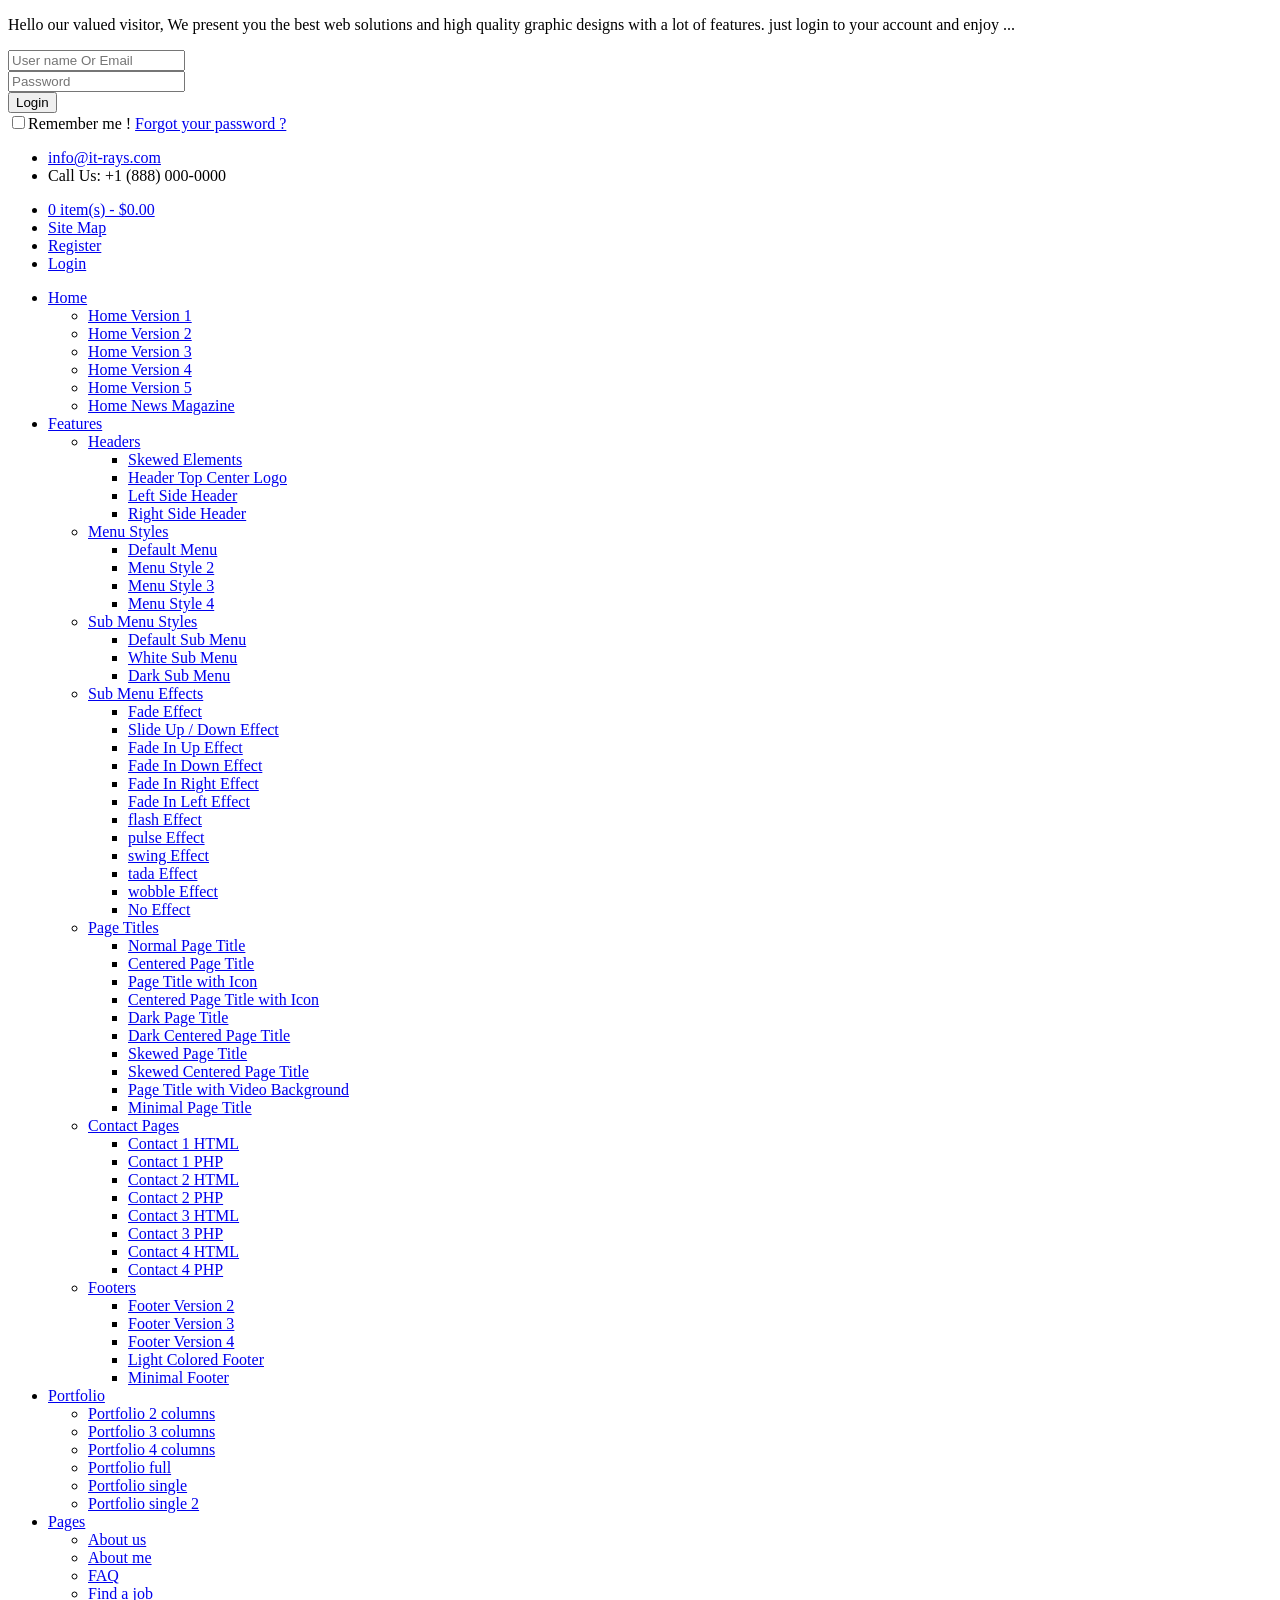
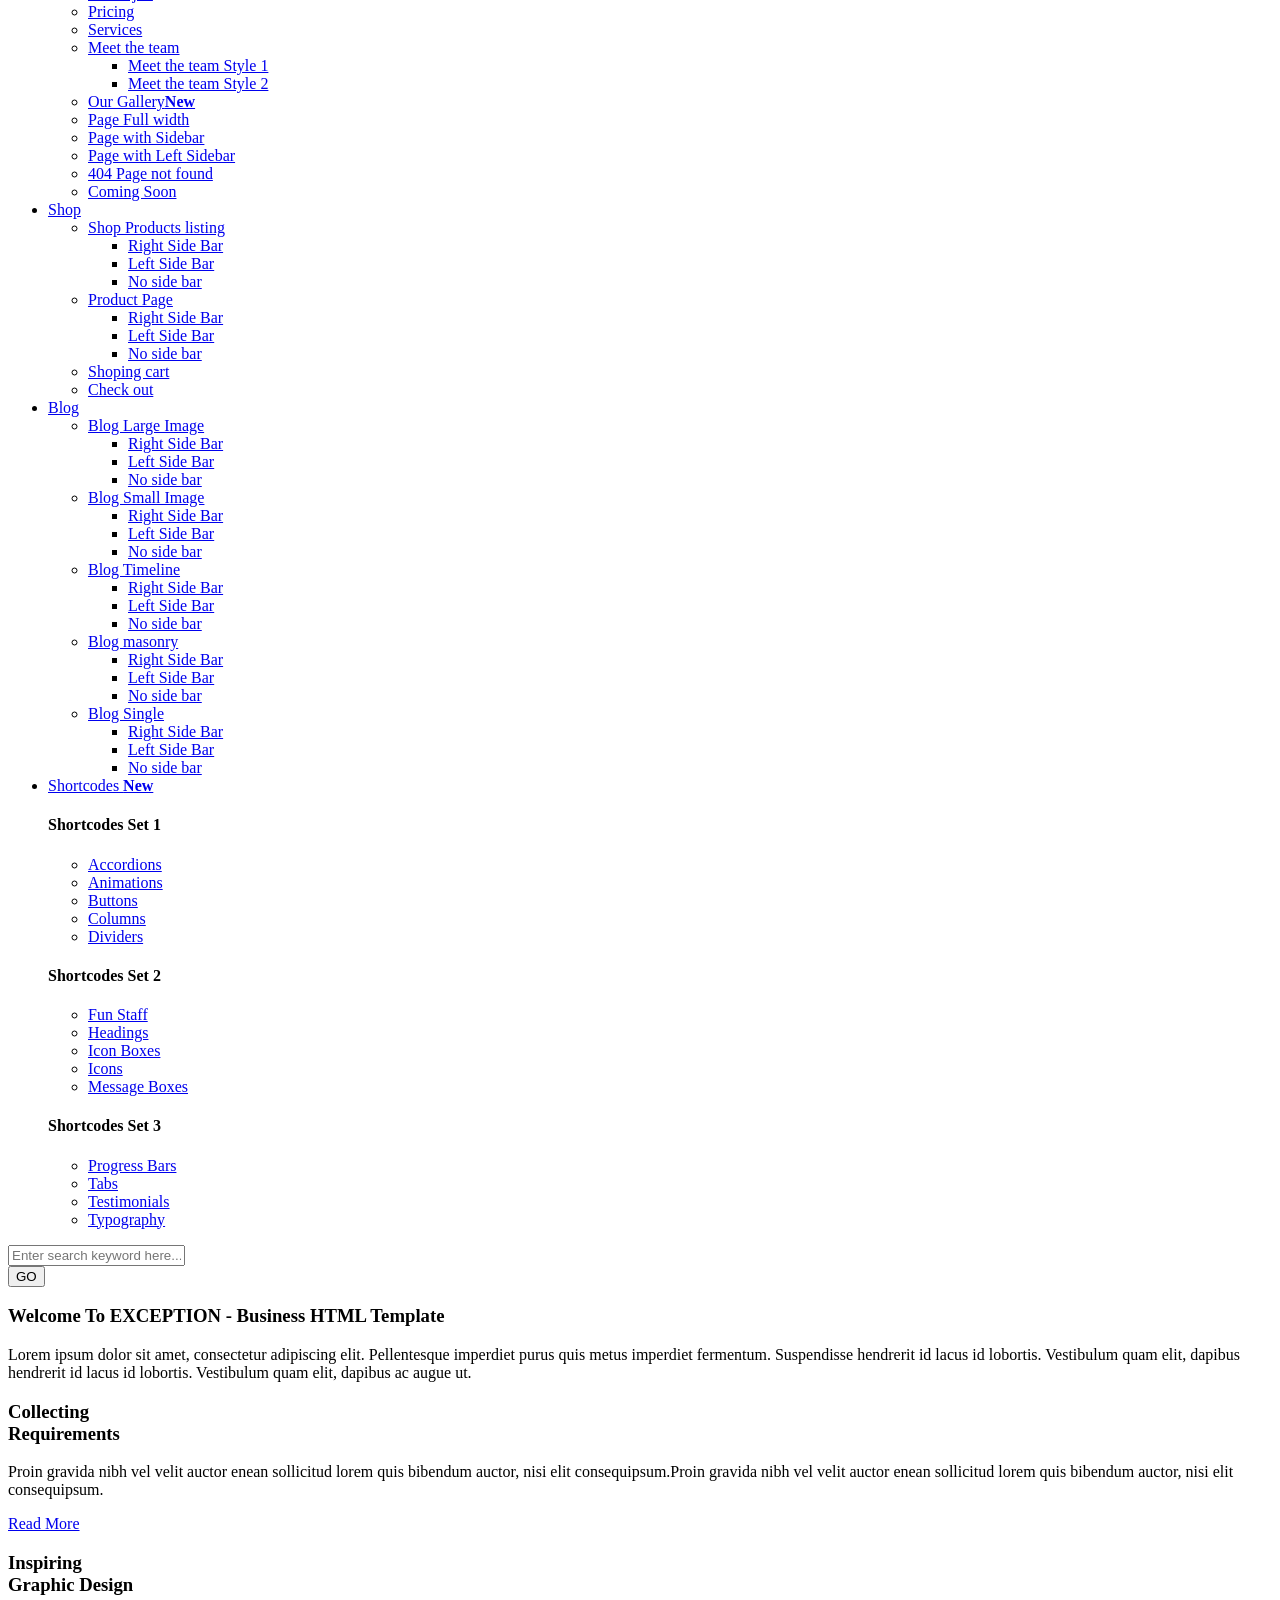
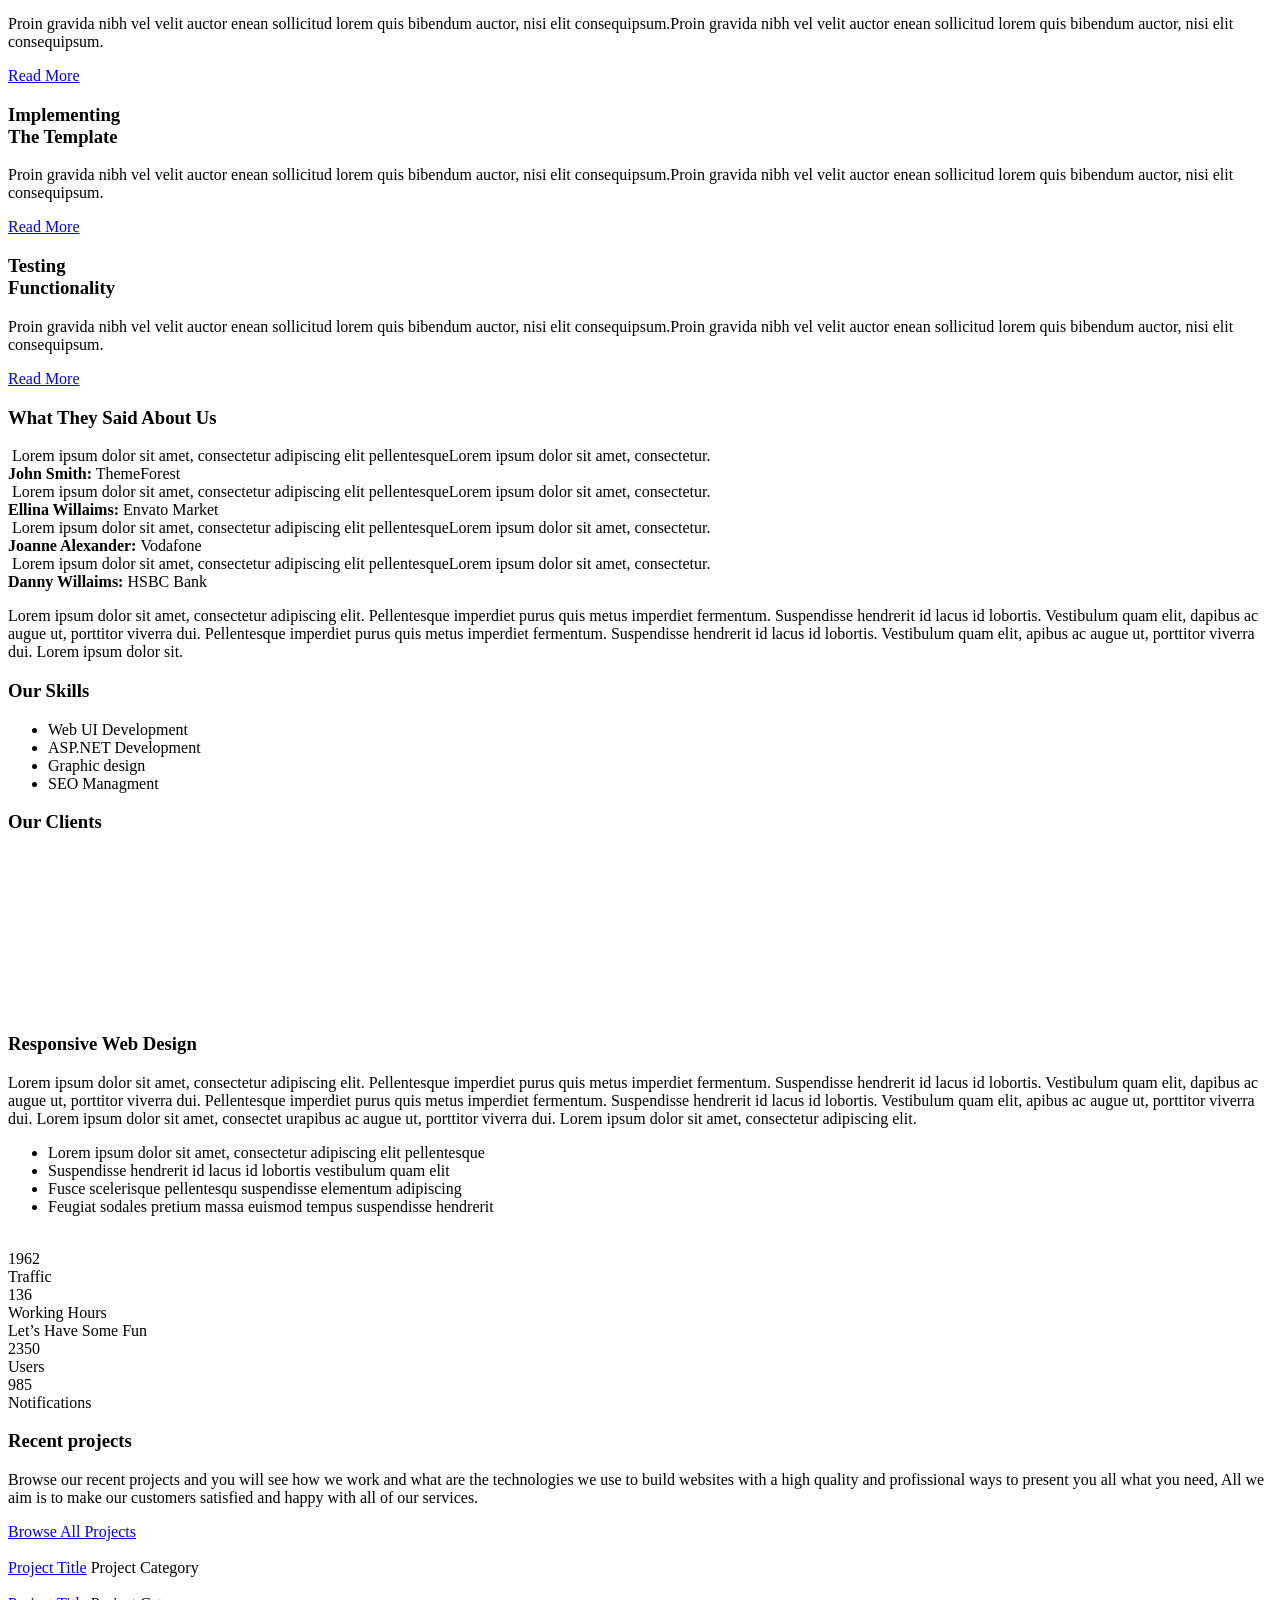
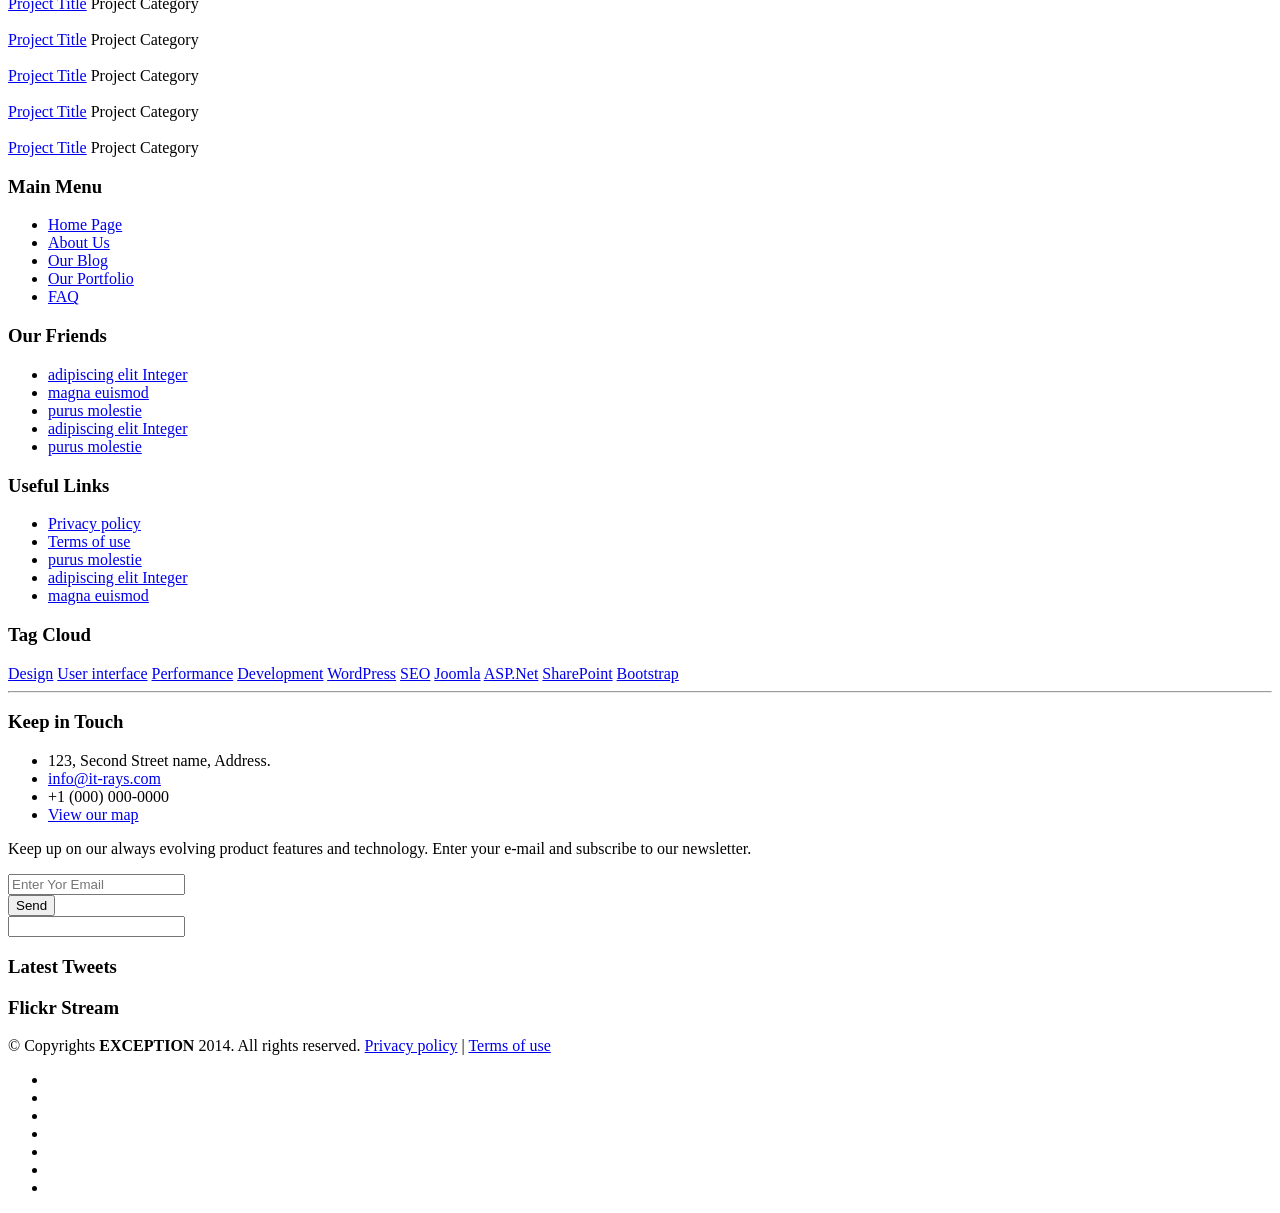
==== src/main/resources/templates/home.html @ b2d33c75 "initialize" ====
﻿<!DOCTYPE html>
<html xmlns:th="http://www.thymeleaf.org">
	<head>
		<meta http-equiv="Content-Type" content="text/html; charset=UTF-8"/>
		<title>EXCEPTION – Responsive Business HTML Template</title>
		<meta name="description" content="EXCEPTION – Responsive Business HTML Template"/>
		<meta name="author" content="EXCEPTION"/>
		
		<!-- Mobile Meta -->
		<meta name="viewport" content="width=device-width, initial-scale=1, maximum-scale=1"/>
		<link rel="shortcut icon" href="./images/favicon.ico"></link>
		<link rel="stylesheet" href="http://fonts.googleapis.com/css?family=Open+Sans:400,300,700,800&amp;amp;subset=latin,latin-ext"></link>
		<link rel="stylesheet" href="./css/font-awesome.min.css"></link>
		<link rel="stylesheet" href="./css/animate.css"></link>
		<link rel="stylesheet" href="./css/prettyPhoto.css"></link>
		<link rel="stylesheet" href="./css/slick.css"></link>
		<link rel="stylesheet" href="./css/style.css"></link>
		<link rel="stylesheet" href="./css/responsive.css"></link>
		<link rel="stylesheet" href="./css/skins/default.css"></link>
		
		

	</head>
	<body class="bg1">
	    
	    <!-- site preloader start -->
	    <div class="page-loader">
	    	<div class="loader-in"></div>
	    </div>
	    <!-- site preloader end -->
	    <div class="pageWrapper fixedPage">
		    
		    <!-- login box start -->
			<div class="login-box">
				<a class="close-login" href="#"><i class="fa fa-times"></i></a>
				<form>
					<div class="container">
						<p>Hello our valued visitor, We present you the best web solutions and high quality graphic designs with a lot of features. just login to your account and enjoy ...</p>
						<div class="login-controls">
							<div class="skew-25 input-box left">
								<input type="text" class="txt-box skew25" placeholder="User name Or Email" />
							</div>
							<div class="skew-25 input-box left">
								<input type="password" class="txt-box skew25" placeholder="Password" />
							</div>
							<div class="left skew-25 main-bg">
								<input type="submit" class="btn skew25" value="Login" />
							</div>
							<div class="check-box-box">
								<input type="checkbox" class="check-box" /><label>Remember me !</label>
								<a href="#">Forgot your password ?</a>
							</div>
						</div>
					</div>
				</form>
			</div>
			<!-- login box End -->

			<!-- Header Start -->
			<div id="headWrapper" class="clearfix">
		    	
		    	<!-- top bar start -->
		    	<div class="top-bar">
				    <div class="container">
						<div class="row">
							<div class="cell-5">
							    <ul>
								    <li><a href="#"><i class="fa fa-envelope"></i>info@it-rays.com</a></li>
								    <li><span><i class="fa fa-phone"></i> Call Us: +1 (888) 000-0000</span></li>
							    </ul>
							</div>
							<div class="cell-7 right-bar">
					    		<ul class="right">
						    	    <li><a href="cart.html"><i class="fa fa-shopping-cart"></i>0 item(s) - $0.00</a></li>
						    	    <li><a href="siteMap.html"><i class="fa fa-sitemap"></i>Site Map</a></li>
						    	    <li><a href="register.html"><i class="fa fa-user"></i>Register</a></li>
						    	    <li><a href="#" class="login-btn"><i class="fa fa-unlock-alt"></i> Login</a></li>
						        </ul>
							</div>
						</div>
				    </div>
			    </div>
			    <!-- top bar end -->
			    
			    <!-- Logo, global navigation menu and search start -->
			    <header class="top-head" data-sticky="true">
				    <div class="container">
					    <div class="row">
					    	<div class="logo cell-3">
						    	<a href="home.html"></a>
						    </div>
						    <div class="cell-9 top-menu">
							    
							    <!-- top navigation menu start -->
							    <nav class="top-nav mega-menu">
								    <ul>
								      <li class="selected"><a href="#"><i class="fa fa-home"></i><span>Home</span></a>
									      <ul>
										      <li class="selected"><a href="home.html">Home Version 1</a></li>
										      <li><a href="home2.html">Home Version 2</a></li>
										      <li><a href="home3.html">Home Version 3</a></li>
										      <li><a href="home4.html">Home Version 4</a></li>
										      <li><a href="home5.html">Home Version 5</a></li>
										      <li><a href="homenews.html">Home News Magazine</a></li>
									      </ul>
								      </li>
								      <li><a href="#"><i class="fa fa-key"></i><span>Features</span></a>
								      	<ul>
										      <li><a href="#"><i class="fa fa-send"></i>Headers</a>
										      		<ul>
										      			<li><a href="header2.html">Skewed Elements</a></li>
										      			<li><a href="header3.html">Header Top Center Logo</a></li>
										      			<li><a href="header-left-side.html">Left Side Header</a></li>
										      			<li><a href="header-right-side.html">Right Side Header</a></li>
										      		</ul>
										      </li>
										      <li><a href="#"><i class="fa fa-bars"></i>Menu Styles</a>
										      		<ul>
										      			<li><a href="home.html">Default Menu</a></li>
										      			<li><a href="nav-2.html">Menu Style 2</a></li>
										      			<li><a href="nav-3.html">Menu Style 3</a></li>
										      			<li><a href="nav-4.html">Menu Style 4</a></li>
										      		</ul>
										      </li>
										      <li><a href="#"><i class="fa fa-bars"></i>Sub Menu Styles</a>
										      		<ul>
										      			<li><a href="home.html">Default Sub Menu</a></li>
										      			<li><a href="sub-menu-white.html">White Sub Menu</a></li>
										      			<li><a href="sub-menu-dark.html">Dark Sub Menu</a></li>
										      		</ul>
										      </li>
										      <li><a href="#"><i class="fa fa-bars"></i>Sub Menu Effects</a>
										      		<ul>
										      			<li><a href="menu-effect-fade.html">Fade Effect</a></li>
										      			<li><a href="menu-effect-slide.html">Slide Up / Down Effect</a></li>
										      			<li><a href="menu-effect-fadeInUp.html">Fade In Up Effect</a></li>
										      			<li><a href="menu-effect-fadeInDown.html">Fade In Down Effect</a></li>
										      			<li><a href="menu-effect-fadeInRight.html">Fade In Right Effect</a></li>
										      			<li><a href="menu-effect-fadeInLeft.html">Fade In Left Effect</a></li>
										      			<li><a href="menu-effect-flash.html">flash Effect</a></li>
										      			<li><a href="menu-effect-pulse.html">pulse Effect</a></li>
										      			<li><a href="menu-effect-swing.html">swing Effect</a></li>
										      			<li><a href="menu-effect-tada.html">tada Effect</a></li>
										      			<li><a href="menu-effect-wobble.html">wobble Effect</a></li>
										      			<li><a href="menu-effect-none.html">No Effect</a></li>
										      		</ul>
										      </li>
										      <li><a href="#"><i class="fa fa-bookmark"></i>Page Titles</a>
										      	<ul>
										      		<li><a href="page-title.html">Normal Page Title</a></li>
										      		<li><a href="page-title-center.html">Centered Page Title</a></li>
										      		<li><a href="page-title2.html">Page Title with Icon</a></li>
										      		<li><a href="page-title2-center.html">Centered Page Title with Icon</a></li>
										      		<li><a href="page-title3.html">Dark Page Title</a></li>
										      		<li><a href="page-title3-center.html">Dark Centered Page Title</a></li>
										      		<li><a href="page-title4.html">Skewed Page Title</a></li>
										      		<li><a href="page-title4-center.html">Skewed Centered Page Title </a></li>
										      		<li><a href="page-title-video-bg.html">Page Title with Video Background</a></li>
										      		<li><a href="page-title-minimal.html">Minimal Page Title</a></li>
										      	</ul>
										      </li>
										      <li><a href="#"><i class="fa fa-phone"></i>Contact Pages</a>
										      	<ul>
										      		<li><a href="contact.html">Contact 1 HTML</a></li>
										      		<li><a href="contact.php">Contact 1 PHP</a></li>
										      		<li><a href="contact2.html">Contact 2 HTML</a></li>
										      		<li><a href="contact2.php">Contact 2 PHP </a></li>
										      		<li><a href="contact3.html">Contact 3 HTML</a></li>
										      		<li><a href="contact3.php">Contact 3 PHP</a></li>
										      		<li><a href="contact4.html">Contact 4 HTML</a></li>
										      		<li><a href="contact4.php">Contact 4 PHP</a></li>
										      	</ul>
										      </li>
                                              <li><a href="#"><i class="fa fa-server"></i>Footers</a>
                                                    <ul>
                                                        <li><a href="footer2.html#footWrapper">Footer Version 2</a></li>
                                                        <li><a href="footer3.html#footWrapper">Footer Version 3</a></li>
                                                        <li><a href="footer4.html#footWrapper">Footer Version 4</a></li>
                                                        <li><a href="footer-light.html#footWrapper">Light Colored Footer</a></li>
                                                        <li><a href="footer-minimal.html#footWrapper">Minimal Footer</a></li>
                                                    </ul>
                                              </li>
									      </ul>
								      </li>
								      <li><a href="#"><i class="fa fa-gift"></i><span>Portfolio</span></a>
								      		<ul>
										      <li><a href="portfolio-2-cols.html">Portfolio 2 columns</a></li>
										      <li><a href="portfolio-3-cols.html">Portfolio 3 columns</a></li>
										      <li><a href="portfolio-4-cols.html">Portfolio 4 columns</a></li>
										      <li><a href="portfolio-full.html">Portfolio full</a></li>
										      <li><a href="portfolio-single.html">Portfolio single</a></li>
										      <li><a href="portfolio-single2.html">Portfolio single 2</a></li>
									      </ul>
								      </li>
								      <li><a href="#"><i class="fa fa-copy"></i><span>Pages</span></a>
								      		<ul>
										      <li><a href="about-us.html">About us</a></li>
										      <li><a href="about-me.html">About me</a></li>
										      <li><a href="FAQ.html">FAQ</a></li>
										      <li><a href="find-job.html">Find a job</a></li>
										      <li><a href="pricing.html">Pricing</a></li>
										      <li><a href="services.html">Services</a></li>
										      <li><a href="#">Meet the team</a>
										      	<ul>
										      		<li><a href="team.html">Meet the team Style 1</a></li>
										      		<li><a href="team2.html">Meet the team Style 2</a></li>
										      	</ul>
										      </li>
										      <li><a href="gallery.html">Our Gallery<b class="menu-hint success">New</b></a></li>
										      <li><a href="page-full.html">Page Full width</a></li>
										      <li><a href="page-sidebar.html">Page with Sidebar</a></li>
										      <li><a href="page-left-bar.html">Page with Left Sidebar</a></li>
										      <li><a href="404.html">404 Page not found</a></li>
										      <li><a href="coming-soon.html">Coming Soon</a></li>

									      </ul>
								      </li>
								      <li><a href="#"><i class="fa fa-suitcase"></i><span>Shop</span></a>
								      		<ul>
								      			<li><a href="#">Shop Products listing</a>
							      					<ul>
							      						<li><a href="shop-right-bar.html">Right Side Bar</a></li>
							      						<li><a href="shop.html">Left Side Bar</a></li>
							      						<li><a href="shop-no-bar.html">No side bar</a></li>
							      					</ul>
								      			</li>
								      			<li><a href="#">Product Page</a>
								      				<ul>
							      						<li><a href="product-right-bar.html">Right Side Bar</a></li>
							      						<li><a href="product.html">Left Side Bar</a></li>
							      						<li><a href="product-no-bar.html">No side bar</a></li>
							      					</ul>
								      			</li>
								      			<li><a href="cart.html">Shoping cart</a></li>
								      			<li><a href="check-out.html">Check out</a></li>
								      		</ul>
								      </li>
								      <li><a href="#"><i class="fa fa-book"></i><span>Blog</span></a>
								      		<ul>
										      <li><a href="#">Blog Large Image</a>
										      		<ul>
										      			<li><a href="blog.html">Right Side Bar</a></li>
										      			<li><a href="blog-left-bar.html">Left Side Bar</a></li>
										      			<li><a href="blog-no-bar.html">No side bar</a></li>
										      		</ul>
										      </li>
										      <li><a href="#">Blog Small Image</a>
										      		<ul>
										      			<li><a href="blog-thumbnails.html">Right Side Bar</a></li>
										      			<li><a href="blog-thumbnails-left-bar.html">Left Side Bar</a></li>
										      			<li><a href="blog-thumbnails-no-bar.html">No side bar</a></li>
										      		</ul>
										      </li>
										      <li><a href="#">Blog Timeline</a>
										      		<ul>
										      			<li><a href="blog-timeline.html">Right Side Bar</a></li>
										      			<li><a href="blog-timeline-left-bar.html">Left Side Bar</a></li>
										      			<li><a href="blog-timeline-no-bar.html">No side bar</a></li>
										      		</ul>
										      </li>
										      <li><a href="#">Blog masonry</a>
										      		<ul>
										      			<li><a href="blog-masonry.html">Right Side Bar</a></li>
										      			<li><a href="blog-masonry-left-bar.html">Left Side Bar</a></li>
										      			<li><a href="blog-masonry-no-bar.html">No side bar</a></li>
										      		</ul>
										      </li>
										      <li><a href="#">Blog Single</a>
										      		<ul>
										      			<li><a href="blog-single.html">Right Side Bar</a></li>
										      			<li><a href="blog-single-left-bar.html">Left Side Bar</a></li>
										      			<li><a href="blog-single-no-bar.html">No side bar</a></li>
										      		</ul>
										      </li>
										      
									      </ul>
								      </li>
								      <li><a href="#"><i class="fa fa-leaf"></i><span>Shortcodes <b class="menu-hint success">New</b></span></a>
								      		<div class="div-mega main-bg">
												<div class="div-mega-section">
													<h4>Shortcodes Set 1</h4>
														<ul>
													      <li><a href="accordions.html">Accordions</a></li>
													      <li><a href="animations.html">Animations</a></li>
													      <li><a href="buttons.html">Buttons</a></li>
													      <li><a href="columns.html">Columns</a></li>
													      <li><a href="dividers.html">Dividers</a></li>
												      </ul>
												</div>
												
												<div class="div-mega-section">
													<h4>Shortcodes Set 2</h4>
														<ul>
													      <li><a href="fun-staff.html">Fun Staff</a></li>
													      <li><a href="headings.html">Headings</a></li>
													      <li><a href="icon-boxes.html">Icon Boxes</a></li>
													      <li><a href="font-icons.html">Icons</a></li>
													      <li><a href="message-boxes.html">Message Boxes</a></li>
												      </ul>
												</div>
												
												<div class="div-mega-section">
													<h4>Shortcodes Set 3</h4>
														<ul>
													      <li><a href="progress-bars.html">Progress Bars</a></li>
													      <li><a href="tabs.html">Tabs</a></li>
													      <li><a href="testimonials.html">Testimonials</a></li>
													      <li><a href="typography.html">Typography</a></li>
												      </ul>
												</div>
												
											</div>
								      </li>
								    </ul>
							    </nav>
							    <!-- top navigation menu end -->
							    
							    <!-- top search start -->
							    <div class="top-search">
						    		<a href="#"><span class="fa fa-search"></span></a>
							    	<div class="search-box">
							    		<div class="input-box left">
							    			<input type="text" name="t" id="t-search" class="txt-box" placeHolder="Enter search keyword here..." />
							    		</div>
							    		<div class="left">
							    			<input type="submit" id="b-search" class="btn main-bg" value="GO" />
							    		</div>
							    	</div>
							    </div>
							    <!-- top search end -->
							</div>
					    </div>
				    </div>
			    </header>
			    <!-- Logo, Global navigation menu and search end -->
			    
			</div>
			<!-- Header End -->
			
			<!-- Content Start -->
			<div id="contentWrapper">
				
				
				<!-- Welcome Box start -->
				<div class="welcome">
					<div class="container">
						<h3 class="center block-head"><span class="main-color">Welcome To EXCEPTION</span> - Business HTML Template</h3>
						<p class="margin-bottom-0">Lorem ipsum dolor sit amet, consectetur adipiscing elit. Pellentesque imperdiet purus quis metus imperdiet fermentum. Suspendisse hendrerit id lacus id lobortis. Vestibulum quam elit, dapibus hendrerit id lacus id lobortis. Vestibulum quam elit, dapibus ac augue ut.</p>
					</div>
				</div>
				<!-- Welcome Box end -->
				
				<!-- Services boxes style 1 start -->
				<div class="gry-bg">
					<div class="container">
						<div class="row">
							<div class="cell-3 service-box-1 fx" data-animate="fadeInUp" data-animation-delay="200">
								<div class="box-top">
									<i class="fa fa-leaf"></i>
									<h3><span>Collecting</span><br/>Requirements</h3>
									<p>Proin gravida nibh vel velit auctor enean sollicitud lorem quis bibendum auctor, nisi elit consequipsum.Proin gravida nibh vel velit auctor enean sollicitud lorem quis bibendum auctor, nisi elit consequipsum.</p>
									<a class="more-btn" href="services.html">Read More</a>
								</div>
							</div>
							<div class="cell-3 service-box-1 fx" data-animate="fadeInUp" data-animation-delay="400">
								<div class="box-top">
									<i class="fa fa-recycle"></i>
									<h3><span>Inspiring</span><br/>Graphic Design</h3>
									<p>Proin gravida nibh vel velit auctor enean sollicitud lorem quis bibendum auctor, nisi elit consequipsum.Proin gravida nibh vel velit auctor enean sollicitud lorem quis bibendum auctor, nisi elit consequipsum.</p>
									<a class="more-btn" href="services.html">Read More</a>
								</div>
							</div>
							<div class="cell-3 service-box-1 fx" data-animate="fadeInUp" data-animation-delay="600">
								<div class="box-top">
									<i class="fa fa-puzzle-piece"></i>
									<h3><span>Implementing</span><br/>The Template</h3>
									<p>Proin gravida nibh vel velit auctor enean sollicitud lorem quis bibendum auctor, nisi elit consequipsum.Proin gravida nibh vel velit auctor enean sollicitud lorem quis bibendum auctor, nisi elit consequipsum.</p>
									<a class="more-btn" href="services.html">Read More</a>
								</div>
							</div>
							<div class="cell-3 service-box-1 fx" data-animate="fadeInUp" data-animation-delay="800">
								<div class="box-top">
									<i class="fa fa-legal"></i>
									<h3><span>Testing</span><br/>Functionality</h3>
									<p>Proin gravida nibh vel velit auctor enean sollicitud lorem quis bibendum auctor, nisi elit consequipsum.Proin gravida nibh vel velit auctor enean sollicitud lorem quis bibendum auctor, nisi elit consequipsum.</p>
									<a class="more-btn" href="services.html">Read More</a>
								</div>
							</div>
						</div>
					</div>
				</div>
				<!-- Services boxes style 1 start -->
				
				<!-- About us and Features container start -->
				<div class="sectionWrapper">
					<div class="container">
						<div class="row">
							<!-- about us left block -->
							<div class="cell-7">
								<!-- testimonials start -->
								<div class="fx" data-animate="fadeInLeft">
									<h3 class="block-head">What They Said About Us</h3>
									
									<div class="testimonials-1">
									
										<!-- testimonials item start -->
										<div>
											<div class="testimonials-bg">
												<img alt="" src="images/people/1.jpg" class="testimonials-img"/>
												<span>Lorem ipsum dolor sit amet, consectetur adipiscing elit pellentesqueLorem ipsum dolor sit amet, consectetur.</span>
												<div class="rating">
													<span class="fa fa-star"></span><span class="fa fa-star"></span><span class="fa fa-star-o"></span><span class="fa fa-star-o"></span><span class="fa fa-star-o"></span>
												</div>
											</div>
											<div class="testimonials-name"><strong>John Smith:</strong> ThemeForest</div>
										</div>
										<!-- testimonials item end -->
										
										<!-- testimonials item start -->
										<div>
											<div class="testimonials-bg">
												<img alt="" src="images/people/1.jpg" class="testimonials-img"/>
												<span>Lorem ipsum dolor sit amet, consectetur adipiscing elit pellentesqueLorem ipsum dolor sit amet, consectetur.</span>
												<div class="rating">
													<span class="fa fa-star"></span><span class="fa fa-star"></span><span class="fa fa-star"></span><span class="fa fa-star"></span><span class="fa fa-star"></span>
												</div>
											</div>
											<div class="testimonials-name"><strong>Ellina Willaims: </strong>Envato Market</div>
										</div>
										<!-- testimonials item end -->
										
										<!-- testimonials item start -->
										<div>
											<div class="testimonials-bg">
												<img alt="" src="images/people/1.jpg" class="testimonials-img"/>
												<span>Lorem ipsum dolor sit amet, consectetur adipiscing elit pellentesqueLorem ipsum dolor sit amet, consectetur.</span>
												<div class="rating">
													<span class="fa fa-star"></span><span class="fa fa-star"></span><span class="fa fa-star"></span><span class="fa fa-star-o"></span><span class="fa fa-star-o"></span>
												</div>
											</div>
											<div class="testimonials-name"><strong>Joanne Alexander: </strong>Vodafone</div>
										</div>
										<!-- testimonials item end -->
										
										<!-- testimonials item start -->
										<div>
											<div class="testimonials-bg">
												<img alt="" src="images/people/1.jpg" class="testimonials-img"/>
												<span>Lorem ipsum dolor sit amet, consectetur adipiscing elit pellentesqueLorem ipsum dolor sit amet, consectetur.</span>
												<div class="rating">
													<span class="fa fa-star"></span><span class="fa fa-star"></span><span class="fa fa-star"></span><span class="fa fa-star"></span><span class="fa fa-star"></span>
												</div>
											</div>
											<div class="testimonials-name"><strong>Danny Willaims: </strong>HSBC Bank</div>
										</div>
										<!-- testimonials item end -->
									</div>
									<p class="padd-top-20">Lorem ipsum dolor sit amet, consectetur adipiscing elit. Pellentesque imperdiet purus quis metus imperdiet fermentum. Suspendisse hendrerit id lacus id lobortis. Vestibulum quam elit, dapibus ac augue ut, porttitor viverra dui. Pellentesque imperdiet purus quis metus imperdiet fermentum. Suspendisse hendrerit id lacus id lobortis. Vestibulum quam elit, apibus ac augue ut, porttitor viverra dui. Lorem ipsum dolor sit.</p>
								</div>
								
								<!-- testimonials end -->
							
							</div>
							<!-- about us left block end -->
														
							<!-- our skills right block -->
							<div class="cell-5 fx" data-animate="fadeInRight">
								<h3 class="block-head">Our Skills</h3>
								<ul class="levels">
									<li>
										<div class="level-name">Web UI Development</div>
										<div class="level-out"><span></span>
											<div class="level-in" data-percent="100"></div>
											<div class="clearfix"></div>
										</div>
									</li>
									<li>
										<div class="level-name">ASP.NET Development</div>
										<div class="level-out"><span></span>
											<div class="level-in" data-percent="60"></div>
											<div class="clearfix"></div>
										</div>
									</li>
									<li>
										<div class="level-name">Graphic design</div>
										<div class="level-out"><span></span>
											<div class="level-in" data-percent="90"></div>
											<div class="clearfix"></div>
										</div>
									</li>
									<li>
										<div class="level-name">SEO Managment</div>
										<div class="level-out"><span></span>
											<div class="level-in" data-percent="80"></div>
											<div class="clearfix"></div>
										</div>
									</li>
								</ul>
							</div>
							<!-- our skills right block end -->							
						</div>
					</div>
				</div>
				<!-- About us and Features container end -->
				
				<!-- our clients block start -->
				<div class="sectionWrapper gry-bg">
					<div class="container">
							<h3 class="block-head">Our Clients</h3>
							<div class="clients">
								<div>
									<a class="white-bg" href="#"><img alt="" src="images/clients/client-1.png"/></a>
								</div>
								<div>
									<a class="white-bg" href="#"><img alt="" src="images/clients/client-2.png"/></a>
								</div>
								<div>
									<a class="white-bg" href="#"><img alt="" src="images/clients/client-3.png"/></a>
								</div>
								<div>
									<a class="white-bg" href="#"><img alt="" src="images/clients/client-4.png"/></a>
								</div>
								<div>
									<a class="white-bg" href="#"><img alt="" src="images/clients/client-5.png"/></a>
								</div>
								<div>
									<a class="white-bg" href="#"><img alt="" src="images/clients/client-6.png"/></a>
								</div>
								<div>
									<a class="white-bg" href="#"><img alt="" src="images/clients/client-7.png"/></a>
								</div>
								<div>
									<a class="white-bg" href="#"><img alt="" src="images/clients/client-8.png"/></a>
								</div>
								<div>
									<a class="white-bg" href="#"><img alt="" src="images/clients/client-9.png"/></a>
								</div>
							</div>
					</div>
				</div>
				<!-- our clients block end -->
				
				<!-- Responsive Design start -->
				<div class="sectionWrapper">
					<div class="container">
						<div class="row">
							<div class="cell-8">
								
								<!-- Responsive Web Design start -->
								<div class="fx" data-animate="fadeInLeft">
									<h3 class="block-head">Responsive Web Design</h3>
									<p>Lorem ipsum dolor sit amet, consectetur adipiscing elit. Pellentesque imperdiet purus quis metus imperdiet fermentum. Suspendisse hendrerit id lacus id lobortis. Vestibulum quam elit, dapibus ac augue ut, porttitor viverra dui.
									Pellentesque imperdiet purus quis metus imperdiet fermentum. Suspendisse hendrerit id lacus id lobortis. Vestibulum quam elit, apibus ac augue ut, porttitor viverra dui. Lorem ipsum dolor sit amet, consectet urapibus ac augue ut, porttitor viverra dui. Lorem ipsum dolor sit amet, consectetur adipiscing elit.</p>
									<ul class="list prim list-ok">
										<li class="fx" data-animate="fadeInLeft">Lorem ipsum dolor sit amet, consectetur adipiscing elit pellentesque</li>
										<li class="fx" data-animate="fadeInLeft" data-animation-delay="200">Suspendisse hendrerit id lacus id lobortis vestibulum quam elit</li>
										<li class="fx" data-animate="fadeInLeft" data-animation-delay="400">Fusce scelerisque pellentesqu suspendisse elementum adipiscing</li>
										<li class="fx" data-animate="fadeInLeft" data-animation-delay="600">Feugiat sodales pretium massa euismod tempus suspendisse hendrerit</li>
									</ul>
								</div>
								<!-- Responsive Web Design end -->
								
							</div>
														
							<!-- right devices image start -->
							<div class="cell-4 fx" data-animate="flipInX">
								<div class="padd-top-25 center">
									<img alt="" src="images/devices.png"/>
								</div>
							</div>
							<!-- right devices image end -->
							
						</div>
					</div>
				</div>
				<!-- Responsive Design end -->
				
				<!-- FUN Staff start -->
				<div class="fun-staff staff-1 block-bg-2 sectionWrapper">
					<div class="container">
						<!-- staff item start -->
						<div class="cell-2 fx" data-animate="fadeInDown" data-animation-delay="200">
							<div class="fun-number">1962</div>
							<div class="fun-text main-bg">Traffic</div>
							<div class="fun-icon"><i class="fa fa-leaf"></i></div>
						</div>
						<!-- staff item end -->
						
						<!-- staff item start -->
						<div class="cell-2 fx" data-animate="fadeInDown" data-animation-delay="400">
							<div class="fun-number">136</div>
							<div class="fun-text main-bg">Working Hours</div>
							<div class="fun-icon"><i class="fa fa-clock-o"></i></div>
						</div>
						<!-- staff item end -->
						
						<!-- staff item start -->
						<div class="cell-4 fx" data-animate="fadeInDown">
							<div class="fun-title extraBold">Let’s Have Some <span>Fun</span></div>
						</div>
						<div class="cell-2 fx" data-animate="fadeInDown" data-animation-delay="600">
							<div class="fun-number">2350</div>
							<div class="fun-text main-bg">Users</div>
							<div class="fun-icon"><i class="fa fa-group"></i></div>
						</div>
						<!-- staff item end -->
						
						<!-- staff item start -->
						<div class="cell-2 fx" data-animate="fadeInDown" data-animation-delay="800">
							<div class="fun-number">985</div>
							<div class="fun-text main-bg">Notifications</div>
							<div class="fun-icon"><i class="fa fa-bell"></i></div>
						</div>
						<!-- staff item end -->
						
					</div><!-- .container end -->
				</div><!-- .funn-staff end -->
				<!-- FUN Staff end -->
				
				<!-- Portfolio start -->
				<div class="sectionWrapper">
					<div class="container">
						<div class="row">
							<div class="cell-3">
								<h3 class="block-head side-heading">Recent <span>projects</span></h3>
								<p class="portfolio-lft-txt">Browse our recent projects and you will see how we work and what are the technologies we use to build websites with a high quality and profissional ways to present you all what you need, All we aim is to make our customers satisfied and happy with all of our services.</p>
								<div class="viewAll-home">
									<a class="btn btn-default" href="portfolio-4-cols.html">Browse All Projects</a>
								</div>
							</div>
							<div class="cell-9">
								<div class="homeGallery portfolio">
									<!-- staff item start -->
									<div>
										<div class="portfolio-item">
											<div class="img-holder">
												<div class="img-over">
													<a href="portfolio-single.html" class="fx link"><b class="fa fa-link"></b></a>
													<a href="images/portfolio/1.jpg" class="fx zoom" data-gal="prettyPhoto[pp_gal]" title="Project Title"><b class="fa fa-search-plus"></b></a>
												</div>
												<img alt="" src="images/portfolio/1.jpg"/>
											</div>
											<div class="name-holder">
												<a href="#" class="project-name">Project Title</a>
												<span class="project-options">Project Category</span>
											</div>
										</div>
									</div>
									<!-- staff item end -->
									
									<!-- staff item start -->
									<div>
										<div class="portfolio-item">
											<div class="img-holder">
												<div class="img-over">
													<a href="portfolio-single.html" class="fx link"><b class="fa fa-link"></b></a>
													<a href="images/portfolio/1.jpg" class="fx zoom" data-gal="prettyPhoto[pp_gal]" title="Project Title"><b class="fa fa-search-plus"></b></a>
												</div>
												<img alt="" src="images/portfolio/1.jpg"/>
											</div>
											<div class="name-holder">
												<a href="#" class="project-name">Project Title</a>
												<span class="project-options">Project Category</span>
											</div>
										</div>
									</div>
									<!-- staff item end -->
									
									<!-- staff item start -->
									<div>
										<div class="portfolio-item">
											<div class="img-holder">
												<div class="img-over">
													<a href="portfolio-single.html" class="fx link"><b class="fa fa-link"></b></a>
													<a href="images/portfolio/1.jpg" class="fx zoom" data-gal="prettyPhoto[pp_gal]" title="Project Title"><b class="fa fa-search-plus"></b></a>
												</div>
												<img alt="" src="images/portfolio/1.jpg"/>
											</div>
											<div class="name-holder">
												<a href="#" class="project-name">Project Title</a>
												<span class="project-options">Project Category</span>
											</div>
										</div>
									</div>
									<!-- staff item end -->
									
									<!-- staff item start -->
									<div>
										<div class="portfolio-item">
											<div class="img-holder">
												<div class="img-over">
													<a href="portfolio-single.html" class="fx link"><b class="fa fa-link"></b></a>
													<a href="images/portfolio/1.jpg" class="fx zoom" data-gal="prettyPhoto[pp_gal]" title="Project Title"><b class="fa fa-search-plus"></b></a>
												</div>
												<img alt="" src="images/portfolio/1.jpg"/>
											</div>
											<div class="name-holder">
												<a href="#" class="project-name">Project Title</a>
												<span class="project-options">Project Category</span>
											</div>
										</div>
									</div>
									<!-- staff item end -->
									
									<!-- staff item start -->
									<div>
										<div class="portfolio-item">
											<div class="img-holder">
												<div class="img-over">
													<a href="portfolio-single.html" class="fx link"><b class="fa fa-link"></b></a>
													<a href="images/portfolio/1.jpg" class="fx zoom" data-gal="prettyPhoto[pp_gal]" title="Project Title"><b class="fa fa-search-plus"></b></a>
												</div>
												<img alt="" src="images/portfolio/1.jpg"/>
											</div>
											<div class="name-holder">
												<a href="#" class="project-name">Project Title</a>
												<span class="project-options">Project Category</span>
											</div>
										</div>
									</div>
									<!-- staff item end -->
									
									<!-- staff item start -->
									<div>
										<div class="portfolio-item">
											<div class="img-holder">
												<div class="img-over">
													<a href="portfolio-single.html" class="fx link"><b class="fa fa-link"></b></a>
													<a href="images/portfolio/1.jpg" class="fx zoom" data-gal="prettyPhoto[pp_gal]" title="Project Title"><b class="fa fa-search-plus"></b></a>
												</div>
												<img alt="" src="images/portfolio/1.jpg"/>
											</div>
											<div class="name-holder">
												<a href="#" class="project-name">Project Title</a>
												<span class="project-options">Project Category</span>
											</div>
										</div>
									</div>
									<!-- staff item end -->
									
								</div><!-- .portfolioGallery end -->
							</div>
						</div>
					</div>
				</div>
				<!-- Portfolio end -->
				
			</div>
			<!-- Content End -->
			
			<!-- Footer start -->
		    <footer id="footWrapper">
		    	<div class="footer-top">
				    <div class="container">
					    <div class="row">
					    	<!-- main menu footer cell start -->
						    <div class="cell-3">
							    <h3 class="block-head">Main Menu</h3>
							    <ul class="footer-menu">
								    <li><a href="home.html">Home Page</a></li>
								    <li><a href="about-us.html">About Us</a></li>
								    <li><a href="blog.html">Our Blog</a></li>
								    <li><a href="portfolio-4-cols.html">Our Portfolio</a></li>
								    <li><a href="FAQ.html">FAQ</a></li>
							    </ul>
						    </div>
						    <!-- main menu footer cell start -->
						    
						    <!-- Our Friends footer cell start -->
						    <div class="cell-3">
							    <h3 class="block-head">Our Friends</h3>
							    <ul class="footer-menu">
								    <li><a href="#">adipiscing elit Integer</a></li>
								    <li><a href="#">magna euismod</a></li>
								    <li><a href="#">purus molestie</a></li>
								    <li><a href="#">adipiscing elit Integer</a></li>
								    <li><a href="#">purus molestie</a></li>
							    </ul>
						    </div>
						    <!-- Our Friends footer cell start -->
						    
						    <!-- Useful Links footer cell start -->
						    <div class="cell-3">
						    	<h3 class="block-head">Useful Links</h3>
						    	<ul class="footer-menu">
								    <li><a href="privacy.html">Privacy policy</a></li>
								    <li><a href="terms.html">Terms of use</a></li>
								    <li><a href="#">purus molestie</a></li>
								    <li><a href="#">adipiscing elit Integer</a></li>
								    <li><a href="#">magna euismod</a></li>
							    </ul>
						    </div>
						    <!-- Useful Links footer cell start -->
						    
						    <!-- Tags Cloud footer cell start -->
						    <div class="cell-3">
							    <h3 class="block-head">Tag Cloud</h3>
							    <div class="tags">
							    	<a href="#">Design</a>
							    	<a href="#">User interface</a>
							    	<a href="#">Performance</a>
							    	<a href="#">Development</a>
							    	<a href="#">WordPress</a>
							    	<a href="#">SEO</a>
							    	<a href="#">Joomla</a>
							    	<a href="#">ASP.Net</a>
							    	<a href="#">SharePoint</a>
							    	<a href="#">Bootstrap</a>
							    </div>
						    </div>
						    <!-- Tags Cloud footer cell start -->
						    
						    <div class="clearfix"></div>
						    <hr class="hr-style5"></hr>
						    <div class="clearfix"></div>
						    
						    <!-- contact us footer cell start -->
					    	<div class="cell-3">
							    <h3 class="block-head">Keep in Touch</h3>
							    <ul>
								    <li class="footer-contact"><i class="fa fa-home"></i><span>123, Second Street name, Address.</span></li>
								    <li class="footer-contact"><i class="fa fa-globe"></i><span><a href="#">info@it-rays.com</a></span></li>
								    <li class="footer-contact"><i class="fa fa-phone"></i><span>+1 (000) 000-0000</span></li>
								    <li class="footer-contact"><i class="fa fa-map-marker"></i><span><a href="contact.html#map_canvas">View our map</a></span></li>
							    </ul>
						    </div>
						    <!-- contact us footer cell end -->
						    
						    <!-- Newsletters footer cell start -->
					    	<div class="cell-3">
							    <div class="foot-logo"></div>
							    <p class="no-margin">Keep up on our always evolving product features and technology. Enter your e-mail and subscribe to our newsletter.</p>

							    <form action="link-to-your-site" method="post" id="mc-embedded-subscribe-form" name="mc-embedded-subscribe-form" target="_blank" class="NL">
							      <div class="skew-25 input-box left">
						         		 <input type="email" value="" name="EMAIL" class="txt-box skew25" id="mce-EMAIL" placeholder="Enter Yor Email"/>
						          </div>
						          <div class="left skew-25 NL-btn">
						         		 <input type="submit" value="Send" name="subscribe" id="mc-embedded-subscribe" class="btn skew25"/>
						          </div>
						          <div class="hidden"><input type="text" name="name-of-the-hidden-field" value=""/></div>

   								 <div class="Notfication fx animated fadeInRight">
   								 <a class="close-box" href="#"><i class="fa fa-times"></i></a>
   									<p></p>
   								 </div>
						        </form>
						        
						    

						    </div>
						    <!-- Newsletters footer cell start -->
						    
						    <!-- latest tweets footer cell start -->
						    <div class="cell-3">
						    	<h3 class="block-head">Latest Tweets</h3>
						    	<div id="twitter-feed" class="tweet"></div>
						    </div>
						    <!-- latest tweets footer cell start -->
						    
						    <!-- flickr stream footer cell start -->
						    <div class="cell-3 flickr-stream-w">
						    	<h3 class="block-head">Flickr Stream</h3>
						    	<ul id="flickrFeed"></ul>
						    </div>
						    <!-- flickr stream footer cell start -->
						    
					    </div>
				    </div>	
			    </div>
			    
			    <!-- footer bottom bar start -->
			    <div class="footer-bottom">
				    <div class="container">
			    		<div class="row">
				    		<!-- footer copyrights left cell -->
				    		<div class="copyrights cell-5">&copy; Copyrights <b>EXCEPTION</b> 2014. All rights reserved. <span><a href="privacy.html">Privacy policy</a> | <a href="terms.html">Terms of use</a></span></div>
				    		
				    		<!-- footer social links right cell start -->
						    <div class="cell-7">
							    <ul class="social-list right">
								    <li class="skew-25"><a href="#" data-title="dribbble" data-tooltip="true"><span class="fa fa-dribbble skew25"></span></a></li>
								    <li class="skew-25"><a href="#" data-title="facebook" data-tooltip="true"><span class="fa fa-facebook skew25"></span></a></li>
								    <li class="skew-25"><a href="#" data-title="linkedin" data-tooltip="true"><span class="fa fa-linkedin skew25"></span></a></li>
								    <li class="skew-25"><a href="#" data-title="skype" data-tooltip="true"><span class="fa fa-skype skew25"></span></a></li>
								    <li class="skew-25"><a href="#" data-title="tumbler" data-tooltip="true"><span class="fa fa-tumblr skew25"></span></a></li>
								    <li class="skew-25"><a href="#" data-title="twitter" data-tooltip="true"><span class="fa fa-twitter skew25"></span></a></li>
								    <li class="skew-25"><a href="#" data-title="YouTube" data-tooltip="true"><span class="fa fa-youtube skew25"></span></a></li>
							    </ul>
						    </div>
						    <!-- footer social links right cell end -->
						    
			    		</div>
				    </div>
			    </div>
			    <!-- footer bottom bar end -->
			    
		    </footer>
		    <!-- Footer end -->
		    
			<!-- Back to top Link -->
			<div id="to-top" class="main-bg"><span class="fa fa-chevron-up"></span></div>
		    
	    </div>
	    

	    <!-- Load JS siles -->	
		<script type="text/javascript" src="js/jquery.min.js"></script>
	    
	    <!-- Waypoints script -->
		<script type="text/javascript" src="js/waypoints.min.js"></script>
		
		<!-- Animate numbers increment -->
		<script type="text/javascript" src="js/jquery.animateNumber.min.js"></script>
		
		<!-- slick slider carousel -->
		<script type="text/javascript" src="js/slick.min.js"></script>
		
		<!-- Animate numbers increment -->
		<script type="text/javascript" src="js/jquery.easypiechart.min.js"></script>
		
		<!-- PrettyPhoto script -->
		<script type="text/javascript" src="js/jquery.prettyPhoto.js"></script>
		
		<!-- Share post plugin script -->
		<script type="text/javascript" src="js/jquery.sharrre.min.js"></script>
		
		<!-- Product images zoom plugin -->
		<script type="text/javascript" src="js/jquery.elevateZoom-3.0.8.min.js"></script>
		
		<!-- Input placeholder plugin -->
		<script type="text/javascript" src="js/jquery.placeholder.js"></script>
				
		<!-- Tweeter API plugin -->
		<script type="text/javascript" src="js/twitterfeed.js"></script>
		
		<!-- Flickr API plugin -->
		<script type="text/javascript" src="js/jflickrfeed.min.js"></script>

		<!-- MailChimp plugin -->
		<script type="text/javascript" src="js/mailChimp.js"></script>

		<!-- NiceScroll plugin -->
		<script type="text/javascript" src="js/jquery.nicescroll.min.js"></script>
		
		<!-- general script file -->
		<script type="text/javascript" src="js/script.js"></script>

	</body>
</html>
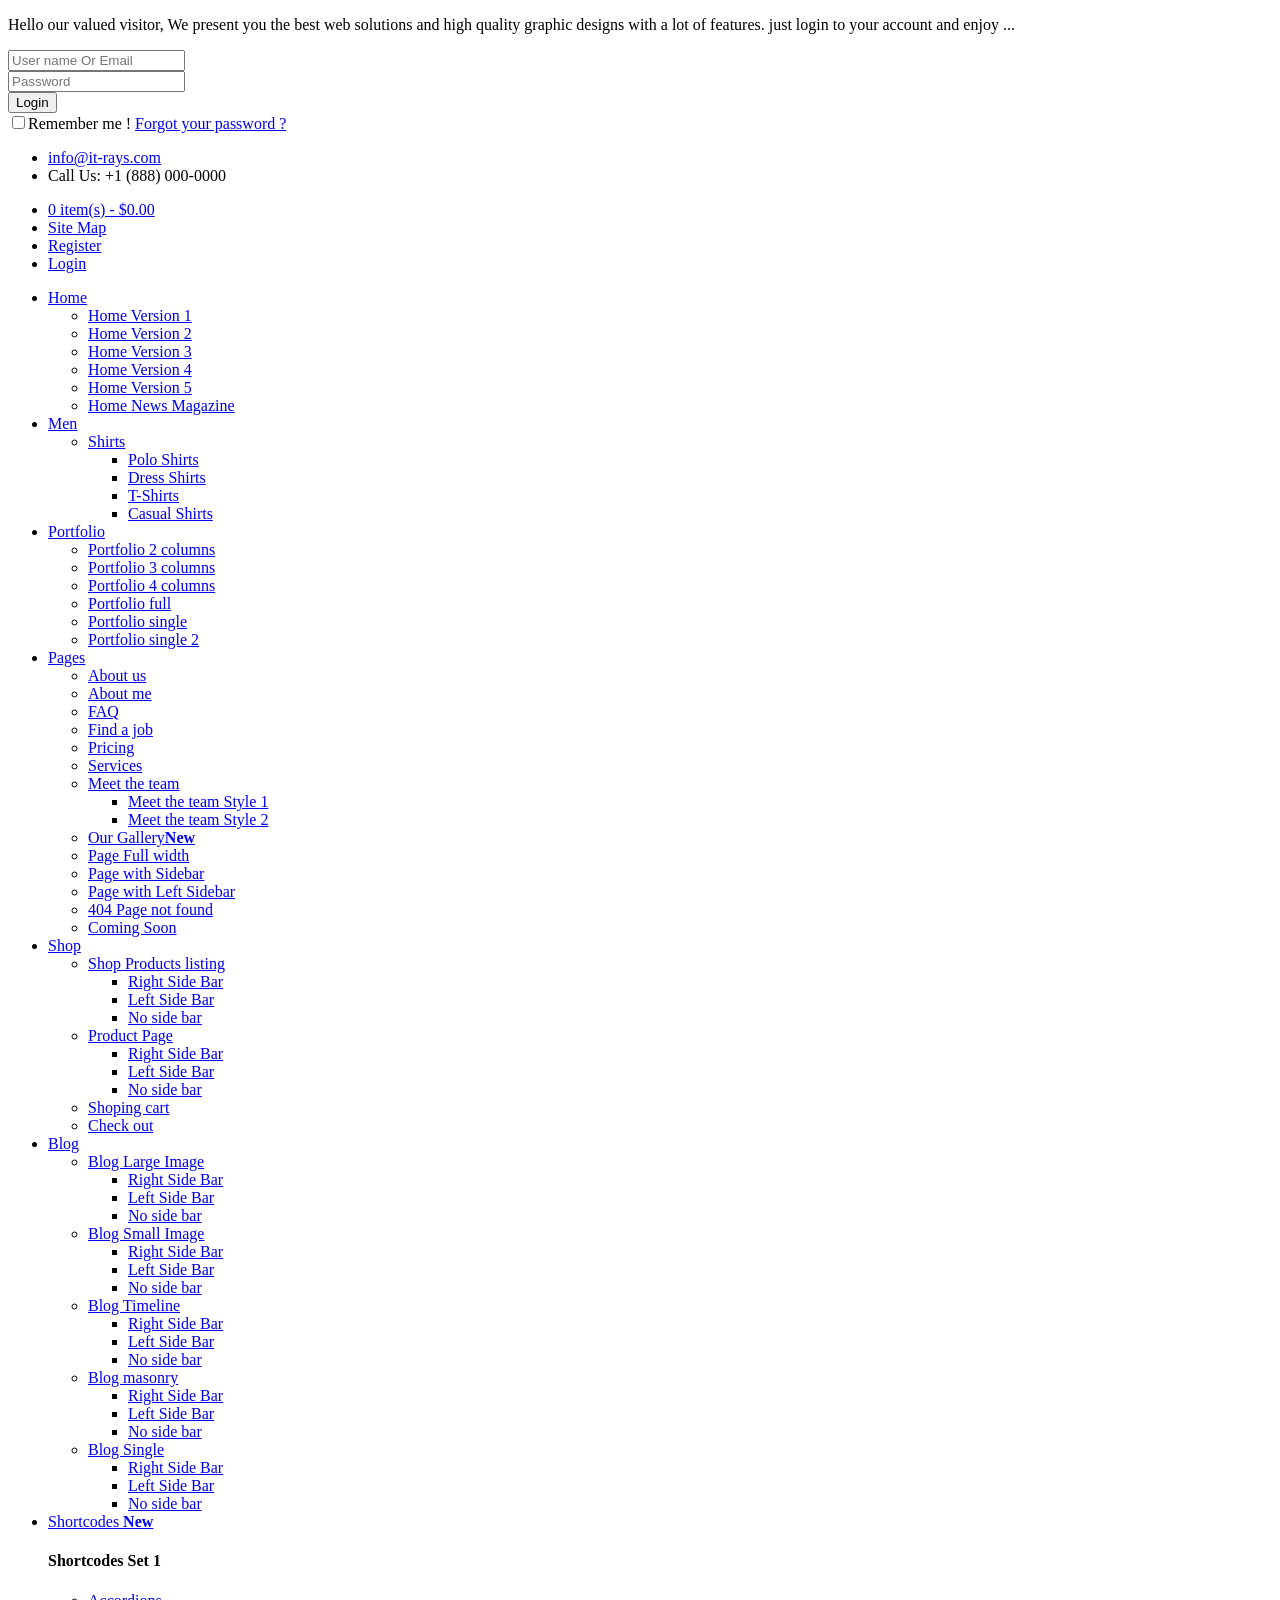
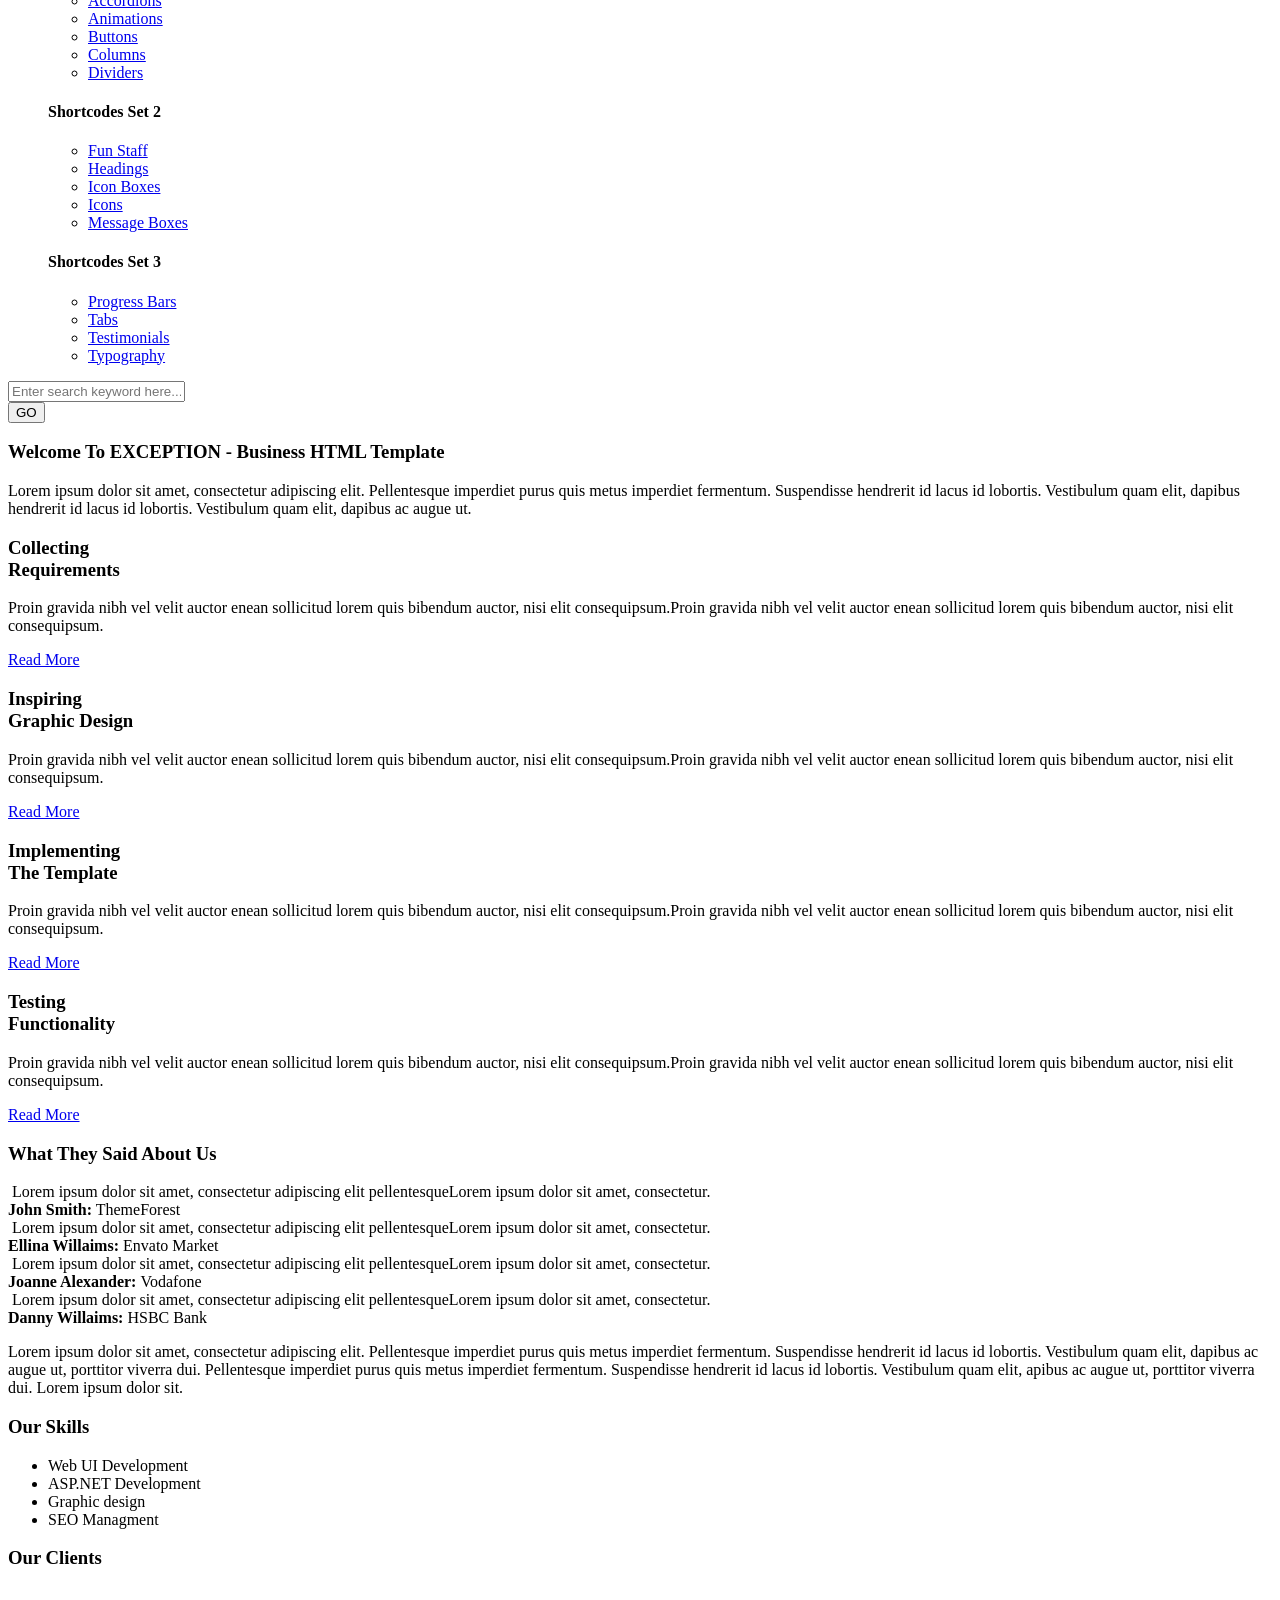
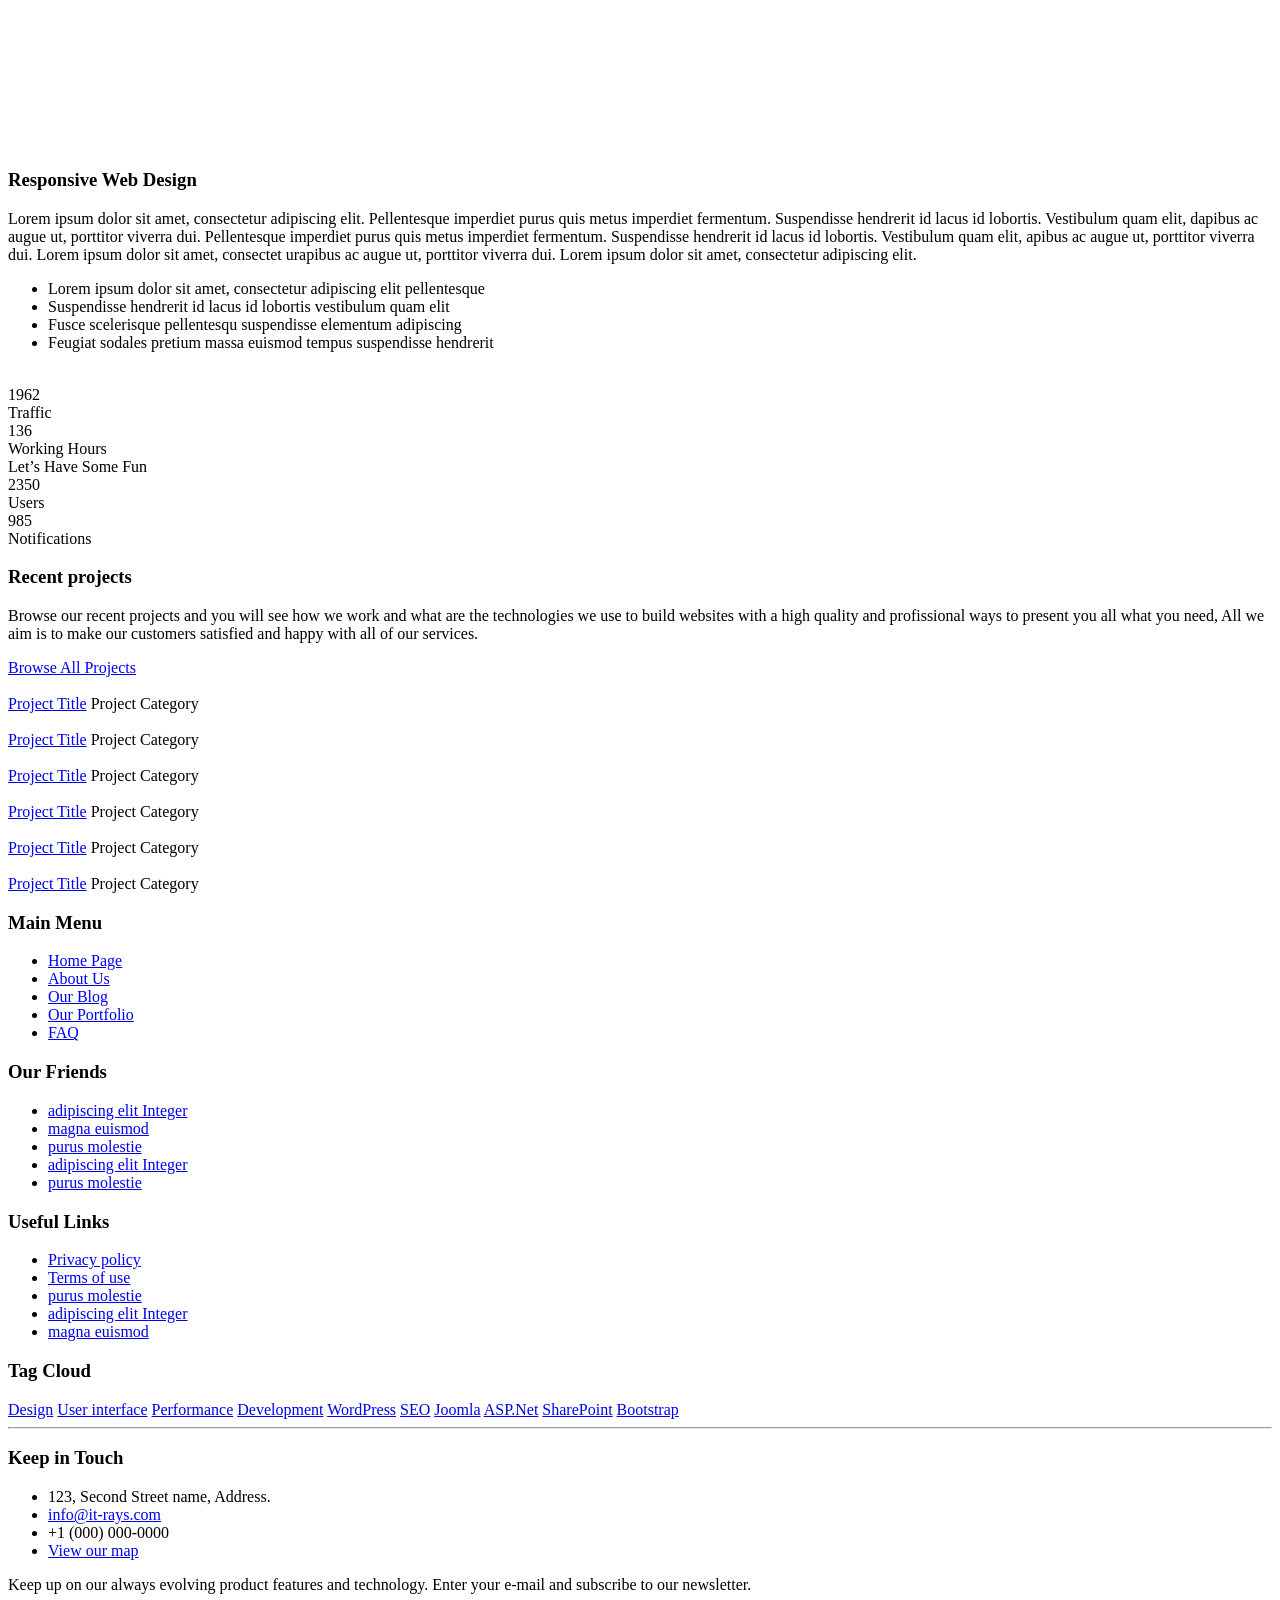
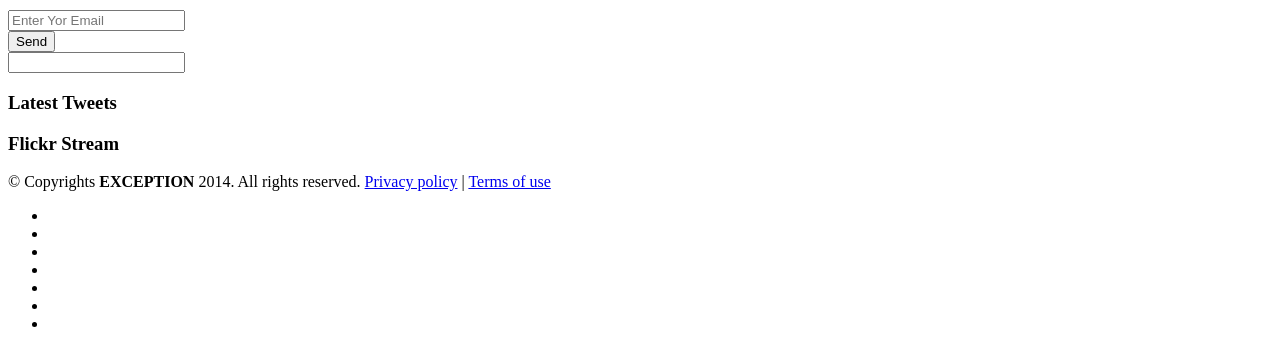
==== commit 4b323dc9: "front-end work" ====
--- a/src/main/resources/templates/home.html
+++ b/src/main/resources/templates/home.html
@@ -104,82 +104,16 @@
 										      <li><a href="homenews.html">Home News Magazine</a></li>
 									      </ul>
 								      </li>
-								      <li><a href="#"><i class="fa fa-key"></i><span>Features</span></a>
+								      <li><a href="#"><i class="fa fa-male"></i><span>Men</span></a>
 								      	<ul>
-										      <li><a href="#"><i class="fa fa-send"></i>Headers</a>
+										      <li><a href="#">Shirts</a>
 										      		<ul>
-										      			<li><a href="header2.html">Skewed Elements</a></li>
-										      			<li><a href="header3.html">Header Top Center Logo</a></li>
-										      			<li><a href="header-left-side.html">Left Side Header</a></li>
-										      			<li><a href="header-right-side.html">Right Side Header</a></li>
+										      			<li><a href="./shop/men/shirts/mens-polo-shirts">Polo Shirts</a></li>
+										      			<li><a href="./shop/men/shirts/mens-dress-shirts">Dress Shirts</a></li>
+										      			<li><a href="./shop/men/shirts/mens-t-shirts">T-Shirts</a></li>
+										      			<li><a href="./shop/men/shirts/mens-casual-shirts">Casual Shirts</a></li>
 										      		</ul>
-										      </li>
-										      <li><a href="#"><i class="fa fa-bars"></i>Menu Styles</a>
-										      		<ul>
-										      			<li><a href="home.html">Default Menu</a></li>
-										      			<li><a href="nav-2.html">Menu Style 2</a></li>
-										      			<li><a href="nav-3.html">Menu Style 3</a></li>
-										      			<li><a href="nav-4.html">Menu Style 4</a></li>
-										      		</ul>
-										      </li>
-										      <li><a href="#"><i class="fa fa-bars"></i>Sub Menu Styles</a>
-										      		<ul>
-										      			<li><a href="home.html">Default Sub Menu</a></li>
-										      			<li><a href="sub-menu-white.html">White Sub Menu</a></li>
-										      			<li><a href="sub-menu-dark.html">Dark Sub Menu</a></li>
-										      		</ul>
-										      </li>
-										      <li><a href="#"><i class="fa fa-bars"></i>Sub Menu Effects</a>
-										      		<ul>
-										      			<li><a href="menu-effect-fade.html">Fade Effect</a></li>
-										      			<li><a href="menu-effect-slide.html">Slide Up / Down Effect</a></li>
-										      			<li><a href="menu-effect-fadeInUp.html">Fade In Up Effect</a></li>
-										      			<li><a href="menu-effect-fadeInDown.html">Fade In Down Effect</a></li>
-										      			<li><a href="menu-effect-fadeInRight.html">Fade In Right Effect</a></li>
-										      			<li><a href="menu-effect-fadeInLeft.html">Fade In Left Effect</a></li>
-										      			<li><a href="menu-effect-flash.html">flash Effect</a></li>
-										      			<li><a href="menu-effect-pulse.html">pulse Effect</a></li>
-										      			<li><a href="menu-effect-swing.html">swing Effect</a></li>
-										      			<li><a href="menu-effect-tada.html">tada Effect</a></li>
-										      			<li><a href="menu-effect-wobble.html">wobble Effect</a></li>
-										      			<li><a href="menu-effect-none.html">No Effect</a></li>
-										      		</ul>
-										      </li>
-										      <li><a href="#"><i class="fa fa-bookmark"></i>Page Titles</a>
-										      	<ul>
-										      		<li><a href="page-title.html">Normal Page Title</a></li>
-										      		<li><a href="page-title-center.html">Centered Page Title</a></li>
-										      		<li><a href="page-title2.html">Page Title with Icon</a></li>
-										      		<li><a href="page-title2-center.html">Centered Page Title with Icon</a></li>
-										      		<li><a href="page-title3.html">Dark Page Title</a></li>
-										      		<li><a href="page-title3-center.html">Dark Centered Page Title</a></li>
-										      		<li><a href="page-title4.html">Skewed Page Title</a></li>
-										      		<li><a href="page-title4-center.html">Skewed Centered Page Title </a></li>
-										      		<li><a href="page-title-video-bg.html">Page Title with Video Background</a></li>
-										      		<li><a href="page-title-minimal.html">Minimal Page Title</a></li>
-										      	</ul>
-										      </li>
-										      <li><a href="#"><i class="fa fa-phone"></i>Contact Pages</a>
-										      	<ul>
-										      		<li><a href="contact.html">Contact 1 HTML</a></li>
-										      		<li><a href="contact.php">Contact 1 PHP</a></li>
-										      		<li><a href="contact2.html">Contact 2 HTML</a></li>
-										      		<li><a href="contact2.php">Contact 2 PHP </a></li>
-										      		<li><a href="contact3.html">Contact 3 HTML</a></li>
-										      		<li><a href="contact3.php">Contact 3 PHP</a></li>
-										      		<li><a href="contact4.html">Contact 4 HTML</a></li>
-										      		<li><a href="contact4.php">Contact 4 PHP</a></li>
-										      	</ul>
-										      </li>
-                                              <li><a href="#"><i class="fa fa-server"></i>Footers</a>
-                                                    <ul>
-                                                        <li><a href="footer2.html#footWrapper">Footer Version 2</a></li>
-                                                        <li><a href="footer3.html#footWrapper">Footer Version 3</a></li>
-                                                        <li><a href="footer4.html#footWrapper">Footer Version 4</a></li>
-                                                        <li><a href="footer-light.html#footWrapper">Light Colored Footer</a></li>
-                                                        <li><a href="footer-minimal.html#footWrapper">Minimal Footer</a></li>
-                                                    </ul>
-                                              </li>
+										      </li>										   
 									      </ul>
 								      </li>
 								      <li><a href="#"><i class="fa fa-gift"></i><span>Portfolio</span></a>
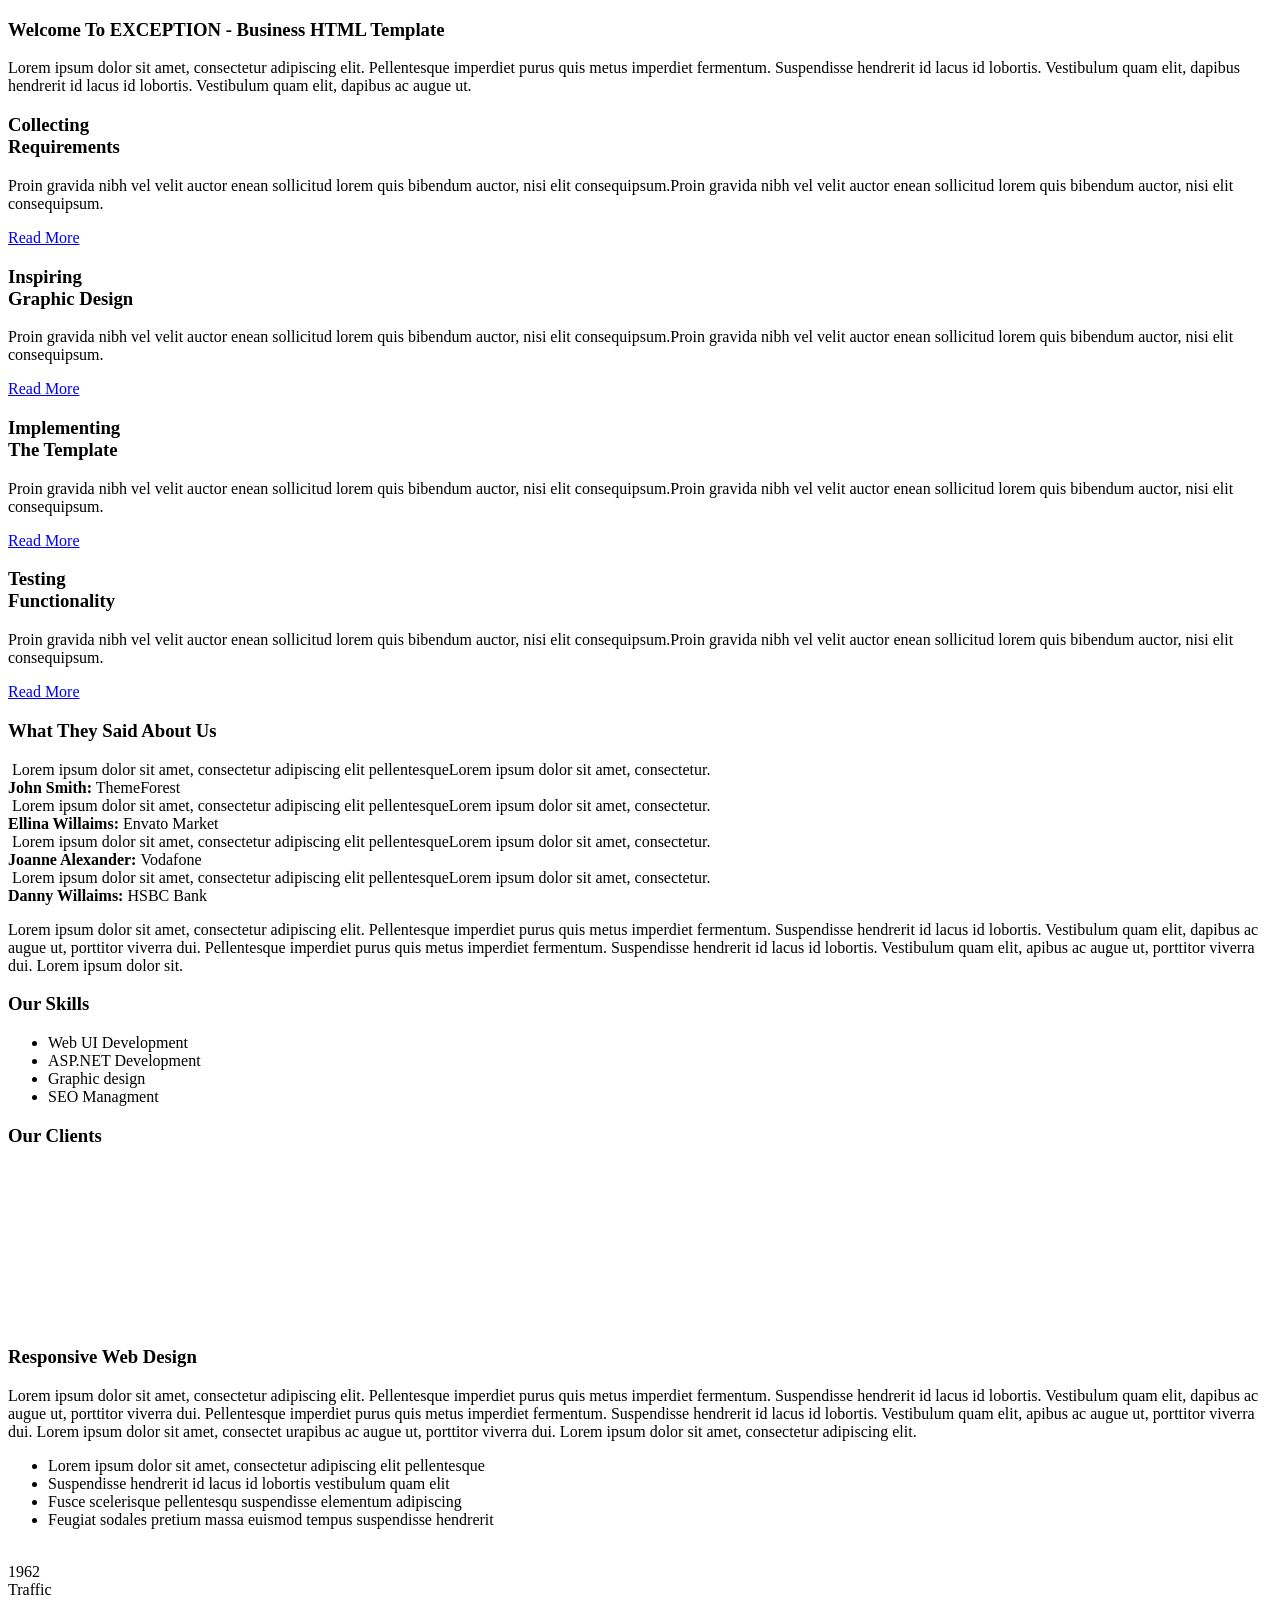
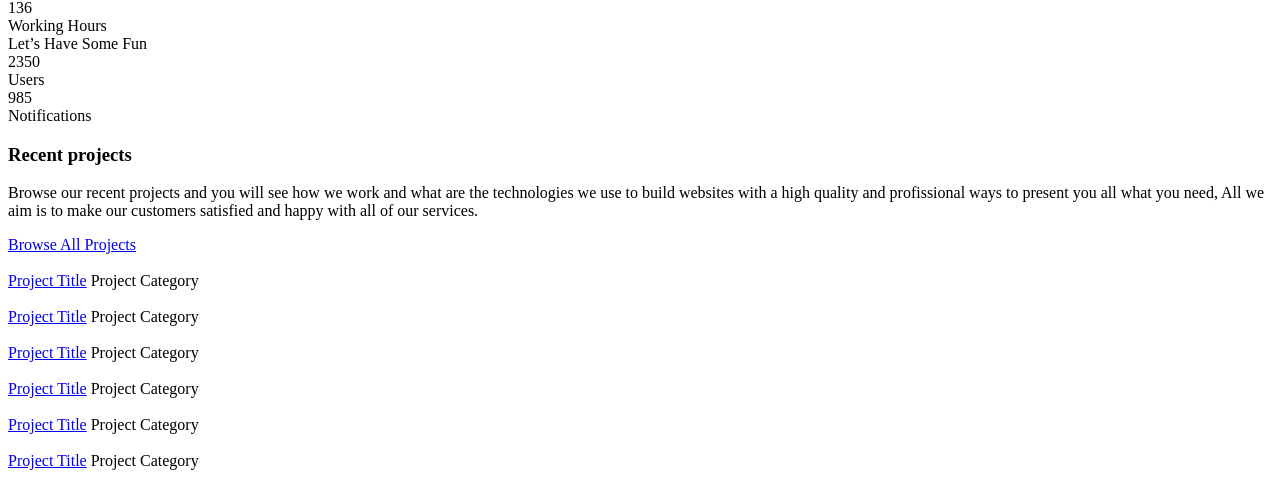
==== commit 10aedaf8: "more pagination" ====
--- a/src/main/resources/templates/home.html
+++ b/src/main/resources/templates/home.html
@@ -2,24 +2,27 @@
 <html xmlns:th="http://www.thymeleaf.org">
 	<head>
 		<meta http-equiv="Content-Type" content="text/html; charset=UTF-8"/>
-		<title>EXCEPTION – Responsive Business HTML Template</title>
-		<meta name="description" content="EXCEPTION – Responsive Business HTML Template"/>
-		<meta name="author" content="EXCEPTION"/>
+		<title>Bargain Tower : Compare Prices and Save</title>
+		<meta name="description" content="Comparison shopping from your favorite e-tailers!"/>
+		<meta name="author" content="Carey Development, LLC"/>
 		
 		<!-- Mobile Meta -->
 		<meta name="viewport" content="width=device-width, initial-scale=1, maximum-scale=1"/>
-		<link rel="shortcut icon" href="./images/favicon.ico"></link>
+		
+		<!-- Put favicon.ico and apple-touch-icon(s).png in the images folder -->
+	    <link rel="shortcut icon" href="@{/images/favicon.ico}"></link>
+		    	
+		<!-- CSS StyleSheets -->
 		<link rel="stylesheet" href="http://fonts.googleapis.com/css?family=Open+Sans:400,300,700,800&amp;amp;subset=latin,latin-ext"></link>
-		<link rel="stylesheet" href="./css/font-awesome.min.css"></link>
-		<link rel="stylesheet" href="./css/animate.css"></link>
-		<link rel="stylesheet" href="./css/prettyPhoto.css"></link>
-		<link rel="stylesheet" href="./css/slick.css"></link>
-		<link rel="stylesheet" href="./css/style.css"></link>
-		<link rel="stylesheet" href="./css/responsive.css"></link>
-		<link rel="stylesheet" href="./css/skins/default.css"></link>
+		<link rel="stylesheet" th:href="@{/css/font-awesome.min.css}"></link>
+		<link rel="stylesheet" th:href="@{/css/animate.css}"></link>
+		<link rel="stylesheet" th:href="@{/css/prettyPhoto.css}"></link>
+		<link rel="stylesheet" th:href="@{/css/slick.css}"></link>
+		<link rel="stylesheet" th:href="@{/css/style.css}"></link>
+		<link rel="stylesheet" th:href="@{/css/responsive.css}"></link>
 		
-		
-
+		<!-- Skin style (** you can change the link below with the one you need from skins folder in the css folder **) -->
+		<link rel="stylesheet" th:href="@{/css/skins/skin2.css}"></link>
 	</head>
 	<body class="bg1">
 	    
@@ -29,247 +32,9 @@
 	    </div>
 	    <!-- site preloader end -->
 	    <div class="pageWrapper fixedPage">
-		    
-		    <!-- login box start -->
-			<div class="login-box">
-				<a class="close-login" href="#"><i class="fa fa-times"></i></a>
-				<form>
-					<div class="container">
-						<p>Hello our valued visitor, We present you the best web solutions and high quality graphic designs with a lot of features. just login to your account and enjoy ...</p>
-						<div class="login-controls">
-							<div class="skew-25 input-box left">
-								<input type="text" class="txt-box skew25" placeholder="User name Or Email" />
-							</div>
-							<div class="skew-25 input-box left">
-								<input type="password" class="txt-box skew25" placeholder="Password" />
-							</div>
-							<div class="left skew-25 main-bg">
-								<input type="submit" class="btn skew25" value="Login" />
-							</div>
-							<div class="check-box-box">
-								<input type="checkbox" class="check-box" /><label>Remember me !</label>
-								<a href="#">Forgot your password ?</a>
-							</div>
-						</div>
-					</div>
-				</form>
-			</div>
-			<!-- login box End -->
 
-			<!-- Header Start -->
-			<div id="headWrapper" class="clearfix">
-		    	
-		    	<!-- top bar start -->
-		    	<div class="top-bar">
-				    <div class="container">
-						<div class="row">
-							<div class="cell-5">
-							    <ul>
-								    <li><a href="#"><i class="fa fa-envelope"></i>info@it-rays.com</a></li>
-								    <li><span><i class="fa fa-phone"></i> Call Us: +1 (888) 000-0000</span></li>
-							    </ul>
-							</div>
-							<div class="cell-7 right-bar">
-					    		<ul class="right">
-						    	    <li><a href="cart.html"><i class="fa fa-shopping-cart"></i>0 item(s) - $0.00</a></li>
-						    	    <li><a href="siteMap.html"><i class="fa fa-sitemap"></i>Site Map</a></li>
-						    	    <li><a href="register.html"><i class="fa fa-user"></i>Register</a></li>
-						    	    <li><a href="#" class="login-btn"><i class="fa fa-unlock-alt"></i> Login</a></li>
-						        </ul>
-							</div>
-						</div>
-				    </div>
-			    </div>
-			    <!-- top bar end -->
-			    
-			    <!-- Logo, global navigation menu and search start -->
-			    <header class="top-head" data-sticky="true">
-				    <div class="container">
-					    <div class="row">
-					    	<div class="logo cell-3">
-						    	<a href="home.html"></a>
-						    </div>
-						    <div class="cell-9 top-menu">
-							    
-							    <!-- top navigation menu start -->
-							    <nav class="top-nav mega-menu">
-								    <ul>
-								      <li class="selected"><a href="#"><i class="fa fa-home"></i><span>Home</span></a>
-									      <ul>
-										      <li class="selected"><a href="home.html">Home Version 1</a></li>
-										      <li><a href="home2.html">Home Version 2</a></li>
-										      <li><a href="home3.html">Home Version 3</a></li>
-										      <li><a href="home4.html">Home Version 4</a></li>
-										      <li><a href="home5.html">Home Version 5</a></li>
-										      <li><a href="homenews.html">Home News Magazine</a></li>
-									      </ul>
-								      </li>
-								      <li><a href="#"><i class="fa fa-male"></i><span>Men</span></a>
-								      	<ul>
-										      <li><a href="#">Shirts</a>
-										      		<ul>
-										      			<li><a href="./shop/men/shirts/mens-polo-shirts">Polo Shirts</a></li>
-										      			<li><a href="./shop/men/shirts/mens-dress-shirts">Dress Shirts</a></li>
-										      			<li><a href="./shop/men/shirts/mens-t-shirts">T-Shirts</a></li>
-										      			<li><a href="./shop/men/shirts/mens-casual-shirts">Casual Shirts</a></li>
-										      		</ul>
-										      </li>										   
-									      </ul>
-								      </li>
-								      <li><a href="#"><i class="fa fa-gift"></i><span>Portfolio</span></a>
-								      		<ul>
-										      <li><a href="portfolio-2-cols.html">Portfolio 2 columns</a></li>
-										      <li><a href="portfolio-3-cols.html">Portfolio 3 columns</a></li>
-										      <li><a href="portfolio-4-cols.html">Portfolio 4 columns</a></li>
-										      <li><a href="portfolio-full.html">Portfolio full</a></li>
-										      <li><a href="portfolio-single.html">Portfolio single</a></li>
-										      <li><a href="portfolio-single2.html">Portfolio single 2</a></li>
-									      </ul>
-								      </li>
-								      <li><a href="#"><i class="fa fa-copy"></i><span>Pages</span></a>
-								      		<ul>
-										      <li><a href="about-us.html">About us</a></li>
-										      <li><a href="about-me.html">About me</a></li>
-										      <li><a href="FAQ.html">FAQ</a></li>
-										      <li><a href="find-job.html">Find a job</a></li>
-										      <li><a href="pricing.html">Pricing</a></li>
-										      <li><a href="services.html">Services</a></li>
-										      <li><a href="#">Meet the team</a>
-										      	<ul>
-										      		<li><a href="team.html">Meet the team Style 1</a></li>
-										      		<li><a href="team2.html">Meet the team Style 2</a></li>
-										      	</ul>
-										      </li>
-										      <li><a href="gallery.html">Our Gallery<b class="menu-hint success">New</b></a></li>
-										      <li><a href="page-full.html">Page Full width</a></li>
-										      <li><a href="page-sidebar.html">Page with Sidebar</a></li>
-										      <li><a href="page-left-bar.html">Page with Left Sidebar</a></li>
-										      <li><a href="404.html">404 Page not found</a></li>
-										      <li><a href="coming-soon.html">Coming Soon</a></li>
+			<div th:include="fragments/header :: header"></div>
 
-									      </ul>
-								      </li>
-								      <li><a href="#"><i class="fa fa-suitcase"></i><span>Shop</span></a>
-								      		<ul>
-								      			<li><a href="#">Shop Products listing</a>
-							      					<ul>
-							      						<li><a href="shop-right-bar.html">Right Side Bar</a></li>
-							      						<li><a href="shop.html">Left Side Bar</a></li>
-							      						<li><a href="shop-no-bar.html">No side bar</a></li>
-							      					</ul>
-								      			</li>
-								      			<li><a href="#">Product Page</a>
-								      				<ul>
-							      						<li><a href="product-right-bar.html">Right Side Bar</a></li>
-							      						<li><a href="product.html">Left Side Bar</a></li>
-							      						<li><a href="product-no-bar.html">No side bar</a></li>
-							      					</ul>
-								      			</li>
-								      			<li><a href="cart.html">Shoping cart</a></li>
-								      			<li><a href="check-out.html">Check out</a></li>
-								      		</ul>
-								      </li>
-								      <li><a href="#"><i class="fa fa-book"></i><span>Blog</span></a>
-								      		<ul>
-										      <li><a href="#">Blog Large Image</a>
-										      		<ul>
-										      			<li><a href="blog.html">Right Side Bar</a></li>
-										      			<li><a href="blog-left-bar.html">Left Side Bar</a></li>
-										      			<li><a href="blog-no-bar.html">No side bar</a></li>
-										      		</ul>
-										      </li>
-										      <li><a href="#">Blog Small Image</a>
-										      		<ul>
-										      			<li><a href="blog-thumbnails.html">Right Side Bar</a></li>
-										      			<li><a href="blog-thumbnails-left-bar.html">Left Side Bar</a></li>
-										      			<li><a href="blog-thumbnails-no-bar.html">No side bar</a></li>
-										      		</ul>
-										      </li>
-										      <li><a href="#">Blog Timeline</a>
-										      		<ul>
-										      			<li><a href="blog-timeline.html">Right Side Bar</a></li>
-										      			<li><a href="blog-timeline-left-bar.html">Left Side Bar</a></li>
-										      			<li><a href="blog-timeline-no-bar.html">No side bar</a></li>
-										      		</ul>
-										      </li>
-										      <li><a href="#">Blog masonry</a>
-										      		<ul>
-										      			<li><a href="blog-masonry.html">Right Side Bar</a></li>
-										      			<li><a href="blog-masonry-left-bar.html">Left Side Bar</a></li>
-										      			<li><a href="blog-masonry-no-bar.html">No side bar</a></li>
-										      		</ul>
-										      </li>
-										      <li><a href="#">Blog Single</a>
-										      		<ul>
-										      			<li><a href="blog-single.html">Right Side Bar</a></li>
-										      			<li><a href="blog-single-left-bar.html">Left Side Bar</a></li>
-										      			<li><a href="blog-single-no-bar.html">No side bar</a></li>
-										      		</ul>
-										      </li>
-										      
-									      </ul>
-								      </li>
-								      <li><a href="#"><i class="fa fa-leaf"></i><span>Shortcodes <b class="menu-hint success">New</b></span></a>
-								      		<div class="div-mega main-bg">
-												<div class="div-mega-section">
-													<h4>Shortcodes Set 1</h4>
-														<ul>
-													      <li><a href="accordions.html">Accordions</a></li>
-													      <li><a href="animations.html">Animations</a></li>
-													      <li><a href="buttons.html">Buttons</a></li>
-													      <li><a href="columns.html">Columns</a></li>
-													      <li><a href="dividers.html">Dividers</a></li>
-												      </ul>
-												</div>
-												
-												<div class="div-mega-section">
-													<h4>Shortcodes Set 2</h4>
-														<ul>
-													      <li><a href="fun-staff.html">Fun Staff</a></li>
-													      <li><a href="headings.html">Headings</a></li>
-													      <li><a href="icon-boxes.html">Icon Boxes</a></li>
-													      <li><a href="font-icons.html">Icons</a></li>
-													      <li><a href="message-boxes.html">Message Boxes</a></li>
-												      </ul>
-												</div>
-												
-												<div class="div-mega-section">
-													<h4>Shortcodes Set 3</h4>
-														<ul>
-													      <li><a href="progress-bars.html">Progress Bars</a></li>
-													      <li><a href="tabs.html">Tabs</a></li>
-													      <li><a href="testimonials.html">Testimonials</a></li>
-													      <li><a href="typography.html">Typography</a></li>
-												      </ul>
-												</div>
-												
-											</div>
-								      </li>
-								    </ul>
-							    </nav>
-							    <!-- top navigation menu end -->
-							    
-							    <!-- top search start -->
-							    <div class="top-search">
-						    		<a href="#"><span class="fa fa-search"></span></a>
-							    	<div class="search-box">
-							    		<div class="input-box left">
-							    			<input type="text" name="t" id="t-search" class="txt-box" placeHolder="Enter search keyword here..." />
-							    		</div>
-							    		<div class="left">
-							    			<input type="submit" id="b-search" class="btn main-bg" value="GO" />
-							    		</div>
-							    	</div>
-							    </div>
-							    <!-- top search end -->
-							</div>
-					    </div>
-				    </div>
-			    </header>
-			    <!-- Logo, Global navigation menu and search end -->
-			    
-			</div>
-			<!-- Header End -->
 			
 			<!-- Content Start -->
 			<div id="contentWrapper">
@@ -682,203 +447,14 @@
 			</div>
 			<!-- Content End -->
 			
-			<!-- Footer start -->
-		    <footer id="footWrapper">
-		    	<div class="footer-top">
-				    <div class="container">
-					    <div class="row">
-					    	<!-- main menu footer cell start -->
-						    <div class="cell-3">
-							    <h3 class="block-head">Main Menu</h3>
-							    <ul class="footer-menu">
-								    <li><a href="home.html">Home Page</a></li>
-								    <li><a href="about-us.html">About Us</a></li>
-								    <li><a href="blog.html">Our Blog</a></li>
-								    <li><a href="portfolio-4-cols.html">Our Portfolio</a></li>
-								    <li><a href="FAQ.html">FAQ</a></li>
-							    </ul>
-						    </div>
-						    <!-- main menu footer cell start -->
-						    
-						    <!-- Our Friends footer cell start -->
-						    <div class="cell-3">
-							    <h3 class="block-head">Our Friends</h3>
-							    <ul class="footer-menu">
-								    <li><a href="#">adipiscing elit Integer</a></li>
-								    <li><a href="#">magna euismod</a></li>
-								    <li><a href="#">purus molestie</a></li>
-								    <li><a href="#">adipiscing elit Integer</a></li>
-								    <li><a href="#">purus molestie</a></li>
-							    </ul>
-						    </div>
-						    <!-- Our Friends footer cell start -->
-						    
-						    <!-- Useful Links footer cell start -->
-						    <div class="cell-3">
-						    	<h3 class="block-head">Useful Links</h3>
-						    	<ul class="footer-menu">
-								    <li><a href="privacy.html">Privacy policy</a></li>
-								    <li><a href="terms.html">Terms of use</a></li>
-								    <li><a href="#">purus molestie</a></li>
-								    <li><a href="#">adipiscing elit Integer</a></li>
-								    <li><a href="#">magna euismod</a></li>
-							    </ul>
-						    </div>
-						    <!-- Useful Links footer cell start -->
-						    
-						    <!-- Tags Cloud footer cell start -->
-						    <div class="cell-3">
-							    <h3 class="block-head">Tag Cloud</h3>
-							    <div class="tags">
-							    	<a href="#">Design</a>
-							    	<a href="#">User interface</a>
-							    	<a href="#">Performance</a>
-							    	<a href="#">Development</a>
-							    	<a href="#">WordPress</a>
-							    	<a href="#">SEO</a>
-							    	<a href="#">Joomla</a>
-							    	<a href="#">ASP.Net</a>
-							    	<a href="#">SharePoint</a>
-							    	<a href="#">Bootstrap</a>
-							    </div>
-						    </div>
-						    <!-- Tags Cloud footer cell start -->
-						    
-						    <div class="clearfix"></div>
-						    <hr class="hr-style5"></hr>
-						    <div class="clearfix"></div>
-						    
-						    <!-- contact us footer cell start -->
-					    	<div class="cell-3">
-							    <h3 class="block-head">Keep in Touch</h3>
-							    <ul>
-								    <li class="footer-contact"><i class="fa fa-home"></i><span>123, Second Street name, Address.</span></li>
-								    <li class="footer-contact"><i class="fa fa-globe"></i><span><a href="#">info@it-rays.com</a></span></li>
-								    <li class="footer-contact"><i class="fa fa-phone"></i><span>+1 (000) 000-0000</span></li>
-								    <li class="footer-contact"><i class="fa fa-map-marker"></i><span><a href="contact.html#map_canvas">View our map</a></span></li>
-							    </ul>
-						    </div>
-						    <!-- contact us footer cell end -->
-						    
-						    <!-- Newsletters footer cell start -->
-					    	<div class="cell-3">
-							    <div class="foot-logo"></div>
-							    <p class="no-margin">Keep up on our always evolving product features and technology. Enter your e-mail and subscribe to our newsletter.</p>
-
-							    <form action="link-to-your-site" method="post" id="mc-embedded-subscribe-form" name="mc-embedded-subscribe-form" target="_blank" class="NL">
-							      <div class="skew-25 input-box left">
-						         		 <input type="email" value="" name="EMAIL" class="txt-box skew25" id="mce-EMAIL" placeholder="Enter Yor Email"/>
-						          </div>
-						          <div class="left skew-25 NL-btn">
-						         		 <input type="submit" value="Send" name="subscribe" id="mc-embedded-subscribe" class="btn skew25"/>
-						          </div>
-						          <div class="hidden"><input type="text" name="name-of-the-hidden-field" value=""/></div>
-
-   								 <div class="Notfication fx animated fadeInRight">
-   								 <a class="close-box" href="#"><i class="fa fa-times"></i></a>
-   									<p></p>
-   								 </div>
-						        </form>
-						        
-						    
-
-						    </div>
-						    <!-- Newsletters footer cell start -->
-						    
-						    <!-- latest tweets footer cell start -->
-						    <div class="cell-3">
-						    	<h3 class="block-head">Latest Tweets</h3>
-						    	<div id="twitter-feed" class="tweet"></div>
-						    </div>
-						    <!-- latest tweets footer cell start -->
-						    
-						    <!-- flickr stream footer cell start -->
-						    <div class="cell-3 flickr-stream-w">
-						    	<h3 class="block-head">Flickr Stream</h3>
-						    	<ul id="flickrFeed"></ul>
-						    </div>
-						    <!-- flickr stream footer cell start -->
-						    
-					    </div>
-				    </div>	
-			    </div>
-			    
-			    <!-- footer bottom bar start -->
-			    <div class="footer-bottom">
-				    <div class="container">
-			    		<div class="row">
-				    		<!-- footer copyrights left cell -->
-				    		<div class="copyrights cell-5">&copy; Copyrights <b>EXCEPTION</b> 2014. All rights reserved. <span><a href="privacy.html">Privacy policy</a> | <a href="terms.html">Terms of use</a></span></div>
-				    		
-				    		<!-- footer social links right cell start -->
-						    <div class="cell-7">
-							    <ul class="social-list right">
-								    <li class="skew-25"><a href="#" data-title="dribbble" data-tooltip="true"><span class="fa fa-dribbble skew25"></span></a></li>
-								    <li class="skew-25"><a href="#" data-title="facebook" data-tooltip="true"><span class="fa fa-facebook skew25"></span></a></li>
-								    <li class="skew-25"><a href="#" data-title="linkedin" data-tooltip="true"><span class="fa fa-linkedin skew25"></span></a></li>
-								    <li class="skew-25"><a href="#" data-title="skype" data-tooltip="true"><span class="fa fa-skype skew25"></span></a></li>
-								    <li class="skew-25"><a href="#" data-title="tumbler" data-tooltip="true"><span class="fa fa-tumblr skew25"></span></a></li>
-								    <li class="skew-25"><a href="#" data-title="twitter" data-tooltip="true"><span class="fa fa-twitter skew25"></span></a></li>
-								    <li class="skew-25"><a href="#" data-title="YouTube" data-tooltip="true"><span class="fa fa-youtube skew25"></span></a></li>
-							    </ul>
-						    </div>
-						    <!-- footer social links right cell end -->
-						    
-			    		</div>
-				    </div>
-			    </div>
-			    <!-- footer bottom bar end -->
-			    
-		    </footer>
-		    <!-- Footer end -->
+			<div th:include="fragments/footer :: footer"></div>
 		    
 			<!-- Back to top Link -->
 			<div id="to-top" class="main-bg"><span class="fa fa-chevron-up"></span></div>
 		    
 	    </div>
 	    
-
-	    <!-- Load JS siles -->	
-		<script type="text/javascript" src="js/jquery.min.js"></script>
-	    
-	    <!-- Waypoints script -->
-		<script type="text/javascript" src="js/waypoints.min.js"></script>
-		
-		<!-- Animate numbers increment -->
-		<script type="text/javascript" src="js/jquery.animateNumber.min.js"></script>
-		
-		<!-- slick slider carousel -->
-		<script type="text/javascript" src="js/slick.min.js"></script>
-		
-		<!-- Animate numbers increment -->
-		<script type="text/javascript" src="js/jquery.easypiechart.min.js"></script>
-		
-		<!-- PrettyPhoto script -->
-		<script type="text/javascript" src="js/jquery.prettyPhoto.js"></script>
-		
-		<!-- Share post plugin script -->
-		<script type="text/javascript" src="js/jquery.sharrre.min.js"></script>
-		
-		<!-- Product images zoom plugin -->
-		<script type="text/javascript" src="js/jquery.elevateZoom-3.0.8.min.js"></script>
-		
-		<!-- Input placeholder plugin -->
-		<script type="text/javascript" src="js/jquery.placeholder.js"></script>
-				
-		<!-- Tweeter API plugin -->
-		<script type="text/javascript" src="js/twitterfeed.js"></script>
-		
-		<!-- Flickr API plugin -->
-		<script type="text/javascript" src="js/jflickrfeed.min.js"></script>
-
-		<!-- MailChimp plugin -->
-		<script type="text/javascript" src="js/mailChimp.js"></script>
-
-		<!-- NiceScroll plugin -->
-		<script type="text/javascript" src="js/jquery.nicescroll.min.js"></script>
-		
-		<!-- general script file -->
-		<script type="text/javascript" src="js/script.js"></script>
+		<div th:include="fragments/footer :: scriptarea"></div>
 
 	</body>
 </html>
